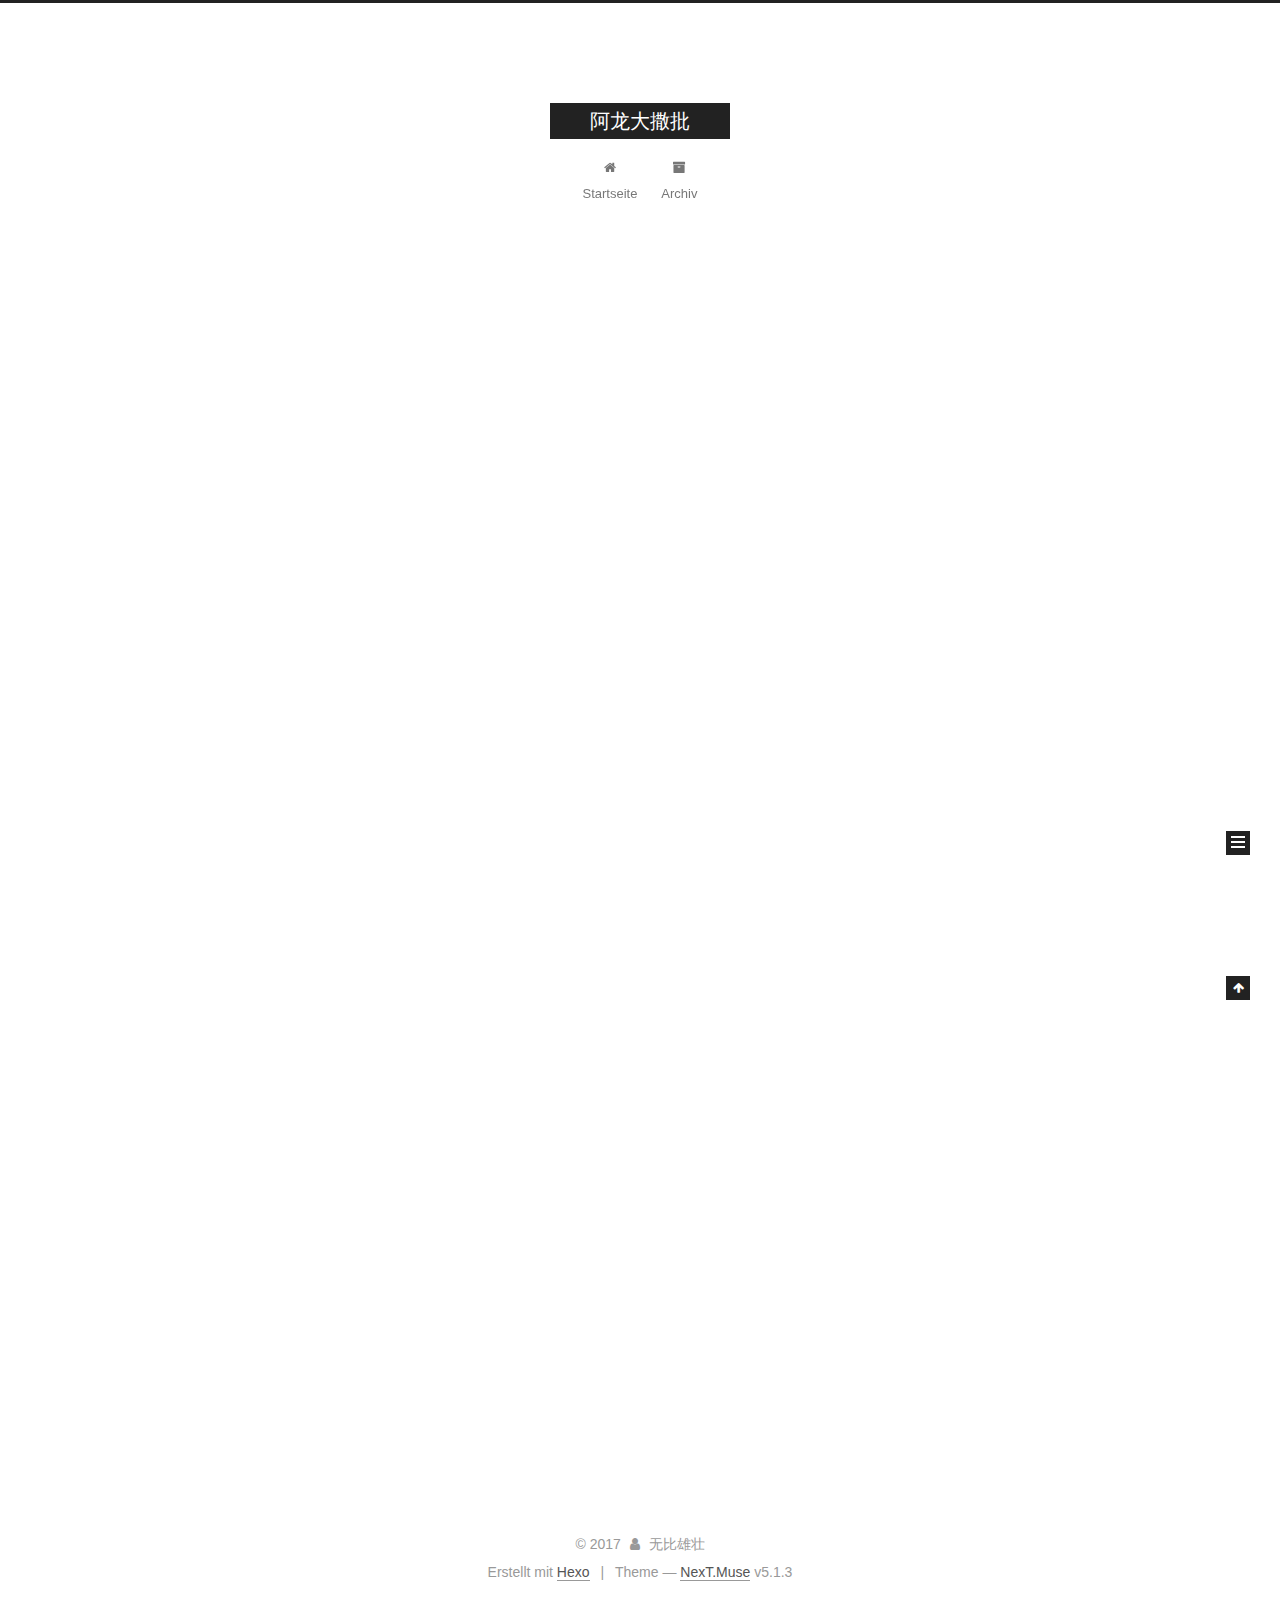
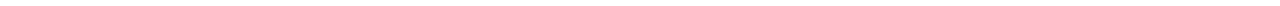
==== index.html @ 4d094cfc "Site updated: 2017-12-27 00:47:44" ====
<!DOCTYPE html>



  


<html class="theme-next muse use-motion" lang="">
<head>
  <meta charset="UTF-8"/>
<meta http-equiv="X-UA-Compatible" content="IE=edge" />
<meta name="viewport" content="width=device-width, initial-scale=1, maximum-scale=1"/>
<meta name="theme-color" content="#222">









<meta http-equiv="Cache-Control" content="no-transform" />
<meta http-equiv="Cache-Control" content="no-siteapp" />
















  
  
  <link href="/lib/fancybox/source/jquery.fancybox.css?v=2.1.5" rel="stylesheet" type="text/css" />







<link href="/lib/font-awesome/css/font-awesome.min.css?v=4.6.2" rel="stylesheet" type="text/css" />

<link href="/css/main.css?v=5.1.3" rel="stylesheet" type="text/css" />


  <link rel="apple-touch-icon" sizes="180x180" href="/images/apple-touch-icon-next.png?v=5.1.3">


  <link rel="icon" type="image/png" sizes="32x32" href="/images/favicon-32x32-next.png?v=5.1.3">


  <link rel="icon" type="image/png" sizes="16x16" href="/images/favicon-16x16-next.png?v=5.1.3">


  <link rel="mask-icon" href="/images/logo.svg?v=5.1.3" color="#222">





  <meta name="keywords" content="Hexo, NexT" />










<meta property="og:type" content="website">
<meta property="og:title" content="阿龙大撒批">
<meta property="og:url" content="http://yoursite.com/index.html">
<meta property="og:site_name" content="阿龙大撒批">
<meta name="twitter:card" content="summary">
<meta name="twitter:title" content="阿龙大撒批">



<script type="text/javascript" id="hexo.configurations">
  var NexT = window.NexT || {};
  var CONFIG = {
    root: '/',
    scheme: 'Muse',
    version: '5.1.3',
    sidebar: {"position":"left","display":"post","offset":12,"b2t":false,"scrollpercent":false,"onmobile":false},
    fancybox: true,
    tabs: true,
    motion: {"enable":true,"async":false,"transition":{"post_block":"fadeIn","post_header":"slideDownIn","post_body":"slideDownIn","coll_header":"slideLeftIn","sidebar":"slideUpIn"}},
    duoshuo: {
      userId: '0',
      author: 'Author'
    },
    algolia: {
      applicationID: '',
      apiKey: '',
      indexName: '',
      hits: {"per_page":10},
      labels: {"input_placeholder":"Search for Posts","hits_empty":"We didn't find any results for the search: ${query}","hits_stats":"${hits} results found in ${time} ms"}
    }
  };
</script>



  <link rel="canonical" href="http://yoursite.com/"/>





  <title>阿龙大撒批</title>
  








</head>

<body itemscope itemtype="http://schema.org/WebPage" lang="">

  
  
    
  

  <div class="container sidebar-position-left 
  page-home">
    <div class="headband"></div>

    <header id="header" class="header" itemscope itemtype="http://schema.org/WPHeader">
      <div class="header-inner"><div class="site-brand-wrapper">
  <div class="site-meta ">
    

    <div class="custom-logo-site-title">
      <a href="/"  class="brand" rel="start">
        <span class="logo-line-before"><i></i></span>
        <span class="site-title">阿龙大撒批</span>
        <span class="logo-line-after"><i></i></span>
      </a>
    </div>
      
        <p class="site-subtitle"></p>
      
  </div>

  <div class="site-nav-toggle">
    <button>
      <span class="btn-bar"></span>
      <span class="btn-bar"></span>
      <span class="btn-bar"></span>
    </button>
  </div>
</div>

<nav class="site-nav">
  

  
    <ul id="menu" class="menu">
      
        
        <li class="menu-item menu-item-home">
          <a href="/" rel="section">
            
              <i class="menu-item-icon fa fa-fw fa-home"></i> <br />
            
            Startseite
          </a>
        </li>
      
        
        <li class="menu-item menu-item-archives">
          <a href="/archives/" rel="section">
            
              <i class="menu-item-icon fa fa-fw fa-archive"></i> <br />
            
            Archiv
          </a>
        </li>
      

      
    </ul>
  

  
</nav>



 </div>
    </header>

    <main id="main" class="main">
      <div class="main-inner">
        <div class="content-wrap">
          <div id="content" class="content">
            
  <section id="posts" class="posts-expand">
    
      

  

  
  
  

  <article class="post post-type-normal" itemscope itemtype="http://schema.org/Article">
  
  
  
  <div class="post-block">
    <link itemprop="mainEntityOfPage" href="http://yoursite.com/2017/12/26/hello-my-site/">

    <span hidden itemprop="author" itemscope itemtype="http://schema.org/Person">
      <meta itemprop="name" content="无比雄壮">
      <meta itemprop="description" content="">
      <meta itemprop="image" content="/images/avatar.gif">
    </span>

    <span hidden itemprop="publisher" itemscope itemtype="http://schema.org/Organization">
      <meta itemprop="name" content="阿龙大撒批">
    </span>

    
      <header class="post-header">

        
        
          <h1 class="post-title" itemprop="name headline">
                
                <a class="post-title-link" href="/2017/12/26/hello-my-site/" itemprop="url">hello_my_site</a></h1>
        

        <div class="post-meta">
          <span class="post-time">
            
              <span class="post-meta-item-icon">
                <i class="fa fa-calendar-o"></i>
              </span>
              
                <span class="post-meta-item-text">Veröffentlicht am</span>
              
              <time title="Post created" itemprop="dateCreated datePublished" datetime="2017-12-26T23:47:38+08:00">
                2017-12-26
              </time>
            

            

            
          </span>

          

          
            
          

          
          

          

          

          

        </div>
      </header>
    

    
    
    
    <div class="post-body" itemprop="articleBody">

      
      

      
        
          
            
          
        
      
    </div>
    
    
    

    

    

    

    <footer class="post-footer">
      

      

      

      
      
        <div class="post-eof"></div>
      
    </footer>
  </div>
  
  
  
  </article>


    
      

  

  
  
  

  <article class="post post-type-normal" itemscope itemtype="http://schema.org/Article">
  
  
  
  <div class="post-block">
    <link itemprop="mainEntityOfPage" href="http://yoursite.com/2017/12/26/hello-world/">

    <span hidden itemprop="author" itemscope itemtype="http://schema.org/Person">
      <meta itemprop="name" content="无比雄壮">
      <meta itemprop="description" content="">
      <meta itemprop="image" content="/images/avatar.gif">
    </span>

    <span hidden itemprop="publisher" itemscope itemtype="http://schema.org/Organization">
      <meta itemprop="name" content="阿龙大撒批">
    </span>

    
      <header class="post-header">

        
        
          <h1 class="post-title" itemprop="name headline">
                
                <a class="post-title-link" href="/2017/12/26/hello-world/" itemprop="url">Hello World</a></h1>
        

        <div class="post-meta">
          <span class="post-time">
            
              <span class="post-meta-item-icon">
                <i class="fa fa-calendar-o"></i>
              </span>
              
                <span class="post-meta-item-text">Veröffentlicht am</span>
              
              <time title="Post created" itemprop="dateCreated datePublished" datetime="2017-12-26T23:42:00+08:00">
                2017-12-26
              </time>
            

            

            
          </span>

          

          
            
          

          
          

          

          

          

        </div>
      </header>
    

    
    
    
    <div class="post-body" itemprop="articleBody">

      
      

      
        
          
            <p>Welcome to <a href="https://hexo.io/" target="_blank" rel="noopener">Hexo</a>! This is your very first post. Check <a href="https://hexo.io/docs/" target="_blank" rel="noopener">documentation</a> for more info. If you get any problems when using Hexo, you can find the answer in <a href="https://hexo.io/docs/troubleshooting.html" target="_blank" rel="noopener">troubleshooting</a> or you can ask me on <a href="https://github.com/hexojs/hexo/issues" target="_blank" rel="noopener">GitHub</a>.</p>
<h2 id="Quick-Start"><a href="#Quick-Start" class="headerlink" title="Quick Start"></a>Quick Start</h2><h3 id="Create-a-new-post"><a href="#Create-a-new-post" class="headerlink" title="Create a new post"></a>Create a new post</h3><figure class="highlight bash"><table><tr><td class="gutter"><pre><span class="line">1</span><br></pre></td><td class="code"><pre><span class="line">$ hexo new <span class="string">"My New Post"</span></span><br></pre></td></tr></table></figure>
<p>More info: <a href="https://hexo.io/docs/writing.html" target="_blank" rel="noopener">Writing</a></p>
<h3 id="Run-server"><a href="#Run-server" class="headerlink" title="Run server"></a>Run server</h3><figure class="highlight bash"><table><tr><td class="gutter"><pre><span class="line">1</span><br></pre></td><td class="code"><pre><span class="line">$ hexo server</span><br></pre></td></tr></table></figure>
<p>More info: <a href="https://hexo.io/docs/server.html" target="_blank" rel="noopener">Server</a></p>
<h3 id="Generate-static-files"><a href="#Generate-static-files" class="headerlink" title="Generate static files"></a>Generate static files</h3><figure class="highlight bash"><table><tr><td class="gutter"><pre><span class="line">1</span><br></pre></td><td class="code"><pre><span class="line">$ hexo generate</span><br></pre></td></tr></table></figure>
<p>More info: <a href="https://hexo.io/docs/generating.html" target="_blank" rel="noopener">Generating</a></p>
<h3 id="Deploy-to-remote-sites"><a href="#Deploy-to-remote-sites" class="headerlink" title="Deploy to remote sites"></a>Deploy to remote sites</h3><figure class="highlight bash"><table><tr><td class="gutter"><pre><span class="line">1</span><br></pre></td><td class="code"><pre><span class="line">$ hexo deploy</span><br></pre></td></tr></table></figure>
<p>More info: <a href="https://hexo.io/docs/deployment.html" target="_blank" rel="noopener">Deployment</a></p>

          
        
      
    </div>
    
    
    

    

    

    

    <footer class="post-footer">
      

      

      

      
      
        <div class="post-eof"></div>
      
    </footer>
  </div>
  
  
  
  </article>


    
  </section>

  


          </div>
          


          

        </div>
        
          
  
  <div class="sidebar-toggle">
    <div class="sidebar-toggle-line-wrap">
      <span class="sidebar-toggle-line sidebar-toggle-line-first"></span>
      <span class="sidebar-toggle-line sidebar-toggle-line-middle"></span>
      <span class="sidebar-toggle-line sidebar-toggle-line-last"></span>
    </div>
  </div>

  <aside id="sidebar" class="sidebar">
    
    <div class="sidebar-inner">

      

      

      <section class="site-overview-wrap sidebar-panel sidebar-panel-active">
        <div class="site-overview">
          <div class="site-author motion-element" itemprop="author" itemscope itemtype="http://schema.org/Person">
            
              <p class="site-author-name" itemprop="name">无比雄壮</p>
              <p class="site-description motion-element" itemprop="description"></p>
          </div>

          <nav class="site-state motion-element">

            
              <div class="site-state-item site-state-posts">
              
                <a href="/archives/">
              
                  <span class="site-state-item-count">2</span>
                  <span class="site-state-item-name">Artikel</span>
                </a>
              </div>
            

            

            

          </nav>

          

          <div class="links-of-author motion-element">
            
          </div>

          
          

          
          

          

        </div>
      </section>

      

      

    </div>
  </aside>


        
      </div>
    </main>

    <footer id="footer" class="footer">
      <div class="footer-inner">
        <div class="copyright">&copy; <span itemprop="copyrightYear">2017</span>
  <span class="with-love">
    <i class="fa fa-user"></i>
  </span>
  <span class="author" itemprop="copyrightHolder">无比雄壮</span>

  
</div>


  <div class="powered-by">Erstellt mit  <a class="theme-link" target="_blank" href="https://hexo.io">Hexo</a></div>



  <span class="post-meta-divider">|</span>



  <div class="theme-info">Theme &mdash; <a class="theme-link" target="_blank" href="https://github.com/iissnan/hexo-theme-next">NexT.Muse</a> v5.1.3</div>




        







        
      </div>
    </footer>

    
      <div class="back-to-top">
        <i class="fa fa-arrow-up"></i>
        
      </div>
    

    

  </div>

  

<script type="text/javascript">
  if (Object.prototype.toString.call(window.Promise) !== '[object Function]') {
    window.Promise = null;
  }
</script>









  












  
  
    <script type="text/javascript" src="/lib/jquery/index.js?v=2.1.3"></script>
  

  
  
    <script type="text/javascript" src="/lib/fastclick/lib/fastclick.min.js?v=1.0.6"></script>
  

  
  
    <script type="text/javascript" src="/lib/jquery_lazyload/jquery.lazyload.js?v=1.9.7"></script>
  

  
  
    <script type="text/javascript" src="/lib/velocity/velocity.min.js?v=1.2.1"></script>
  

  
  
    <script type="text/javascript" src="/lib/velocity/velocity.ui.min.js?v=1.2.1"></script>
  

  
  
    <script type="text/javascript" src="/lib/fancybox/source/jquery.fancybox.pack.js?v=2.1.5"></script>
  


  


  <script type="text/javascript" src="/js/src/utils.js?v=5.1.3"></script>

  <script type="text/javascript" src="/js/src/motion.js?v=5.1.3"></script>



  
  

  

  


  <script type="text/javascript" src="/js/src/bootstrap.js?v=5.1.3"></script>



  


  




	





  





  












  





  

  

  

  
  

  

  

  

</body>
</html>
---- css/main.css ----
/* normalize.css v3.0.2 | MIT License | git.io/normalize */
html {
  font-family: sans-serif; /* 1 */
  -ms-text-size-adjust: 100%; /* 2 */
  -webkit-text-size-adjust: 100%; /* 2 */
}
body {
  margin: 0;
}
article,
aside,
details,
figcaption,
figure,
footer,
header,
hgroup,
main,
menu,
nav,
section,
summary {
  display: block;
}
audio,
canvas,
progress,
video {
  display: inline-block; /* 1 */
  vertical-align: baseline; /* 2 */
}
audio:not([controls]) {
  display: none;
  height: 0;
}
[hidden],
template {
  display: none;
}
a {
  background-color: transparent;
}
a:active,
a:hover {
  outline: 0;
}
abbr[title] {
  border-bottom: 1px dotted;
}
b,
strong {
  font-weight: bold;
}
dfn {
  font-style: italic;
}
h1 {
  font-size: 2em;
  margin: 0.67em 0;
}
mark {
  background: #ff0;
  color: #000;
}
small {
  font-size: 80%;
}
sub,
sup {
  font-size: 75%;
  line-height: 0;
  position: relative;
  vertical-align: baseline;
}
sup {
  top: -0.5em;
}
sub {
  bottom: -0.25em;
}
img {
  border: 0;
}
svg:not(:root) {
  overflow: hidden;
}
figure {
  margin: 1em 40px;
}
hr {
  -moz-box-sizing: content-box;
  box-sizing: content-box;
  height: 0;
}
pre {
  overflow: auto;
}
code,
kbd,
pre,
samp {
  font-family: monospace, monospace;
  font-size: 1em;
}
button,
input,
optgroup,
select,
textarea {
  color: inherit; /* 1 */
  font: inherit; /* 2 */
  margin: 0; /* 3 */
}
button {
  overflow: visible;
}
button,
select {
  text-transform: none;
}
button,
html input[type="button"],
input[type="reset"],
input[type="submit"] {
  -webkit-appearance: button; /* 2 */
  cursor: pointer; /* 3 */
}
button[disabled],
html input[disabled] {
  cursor: default;
}
button::-moz-focus-inner,
input::-moz-focus-inner {
  border: 0;
  padding: 0;
}
input {
  line-height: normal;
}
input[type="checkbox"],
input[type="radio"] {
  box-sizing: border-box; /* 1 */
  padding: 0; /* 2 */
}
input[type="number"]::-webkit-inner-spin-button,
input[type="number"]::-webkit-outer-spin-button {
  height: auto;
}
input[type="search"] {
  -webkit-appearance: textfield; /* 1 */
  -moz-box-sizing: content-box;
  -webkit-box-sizing: content-box; /* 2 */
  box-sizing: content-box;
}
input[type="search"]::-webkit-search-cancel-button,
input[type="search"]::-webkit-search-decoration {
  -webkit-appearance: none;
}
fieldset {
  border: 1px solid #c0c0c0;
  margin: 0 2px;
  padding: 0.35em 0.625em 0.75em;
}
legend {
  border: 0; /* 1 */
  padding: 0; /* 2 */
}
textarea {
  overflow: auto;
}
optgroup {
  font-weight: bold;
}
table {
  border-collapse: collapse;
  border-spacing: 0;
}
td,
th {
  padding: 0;
}
::selection {
  background: #262a30;
  color: #fff;
}
body {
  position: relative;
  font-family: 'Lato', "PingFang SC", "Microsoft YaHei", sans-serif;
  font-size: 14px;
  line-height: 2;
  color: #555;
  background: #fff;
}
@media (max-width: 767px) {
  body {
    padding-right: 0 !important;
  }
}
@media (min-width: 768px) and (max-width: 991px) {
  body {
    padding-right: 0 !important;
  }
}
@media (min-width: 1600px) {
  body {
    font-size: 16px;
  }
}
h1,
h2,
h3,
h4,
h5,
h6 {
  margin: 0;
  padding: 0;
  font-weight: bold;
  line-height: 1.5;
  font-family: 'Lato', "PingFang SC", "Microsoft YaHei", sans-serif;
}
h2,
h3,
h4,
h5,
h6 {
  margin: 20px 0 15px;
}
h1 {
  font-size: 22px;
}
@media (max-width: 767px) {
  h1 {
    font-size: 18px;
  }
}
h2 {
  font-size: 20px;
}
@media (max-width: 767px) {
  h2 {
    font-size: 16px;
  }
}
h3 {
  font-size: 18px;
}
@media (max-width: 767px) {
  h3 {
    font-size: 14px;
  }
}
h4 {
  font-size: 16px;
}
@media (max-width: 767px) {
  h4 {
    font-size: 12px;
  }
}
h5 {
  font-size: 14px;
}
@media (max-width: 767px) {
  h5 {
    font-size: 10px;
  }
}
h6 {
  font-size: 12px;
}
@media (max-width: 767px) {
  h6 {
    font-size: 8px;
  }
}
p {
  margin: 0 0 20px 0;
}
a {
  color: #555;
  text-decoration: none;
  outline: none;
  border-bottom: 1px solid #999;
  word-wrap: break-word;
}
a:hover {
  color: #222;
  border-bottom-color: #222;
}
blockquote {
  margin: 0;
  padding: 0;
}
img {
  display: block;
  margin: auto;
  max-width: 100%;
  height: auto;
}
hr {
  margin: 40px 0;
  height: 3px;
  border: none;
  background-color: #ddd;
  background-image: repeating-linear-gradient(-45deg, #fff, #fff 4px, transparent 4px, transparent 8px);
}
blockquote {
  padding: 0 15px;
  color: #666;
  border-left: 4px solid #ddd;
}
blockquote cite::before {
  content: "-";
  padding: 0 5px;
}
dt {
  font-weight: 700;
}
dd {
  margin: 0;
  padding: 0;
}
kbd {
  border: 1px solid #ccc;
  border-radius: 0.2em;
  box-shadow: 0.1em 0.1em 0.2em rgba(0,0,0,0.1);
  background-color: #f9f9f9;
  font-family: inherit;
  background-image: -webkit-linear-gradient(top, #eee, #fff, #eee);
  padding: 0.1em 0.3em;
  white-space: nowrap;
}
.text-left {
  text-align: left;
}
.text-center {
  text-align: center;
}
.text-right {
  text-align: right;
}
.text-justify {
  text-align: justify;
}
.text-nowrap {
  white-space: nowrap;
}
.text-lowercase {
  text-transform: lowercase;
}
.text-uppercase {
  text-transform: uppercase;
}
.text-capitalize {
  text-transform: capitalize;
}
.center-block {
  display: block;
  margin-left: auto;
  margin-right: auto;
}
.clearfix:before,
.clearfix:after {
  content: " ";
  display: table;
}
.clearfix:after {
  clear: both;
}
.pullquote {
  width: 45%;
}
.pullquote.left {
  float: left;
  margin-left: 5px;
  margin-right: 10px;
}
.pullquote.right {
  float: right;
  margin-left: 10px;
  margin-right: 5px;
}
.affix.affix.affix {
  position: fixed;
}
.translation {
  margin-top: -20px;
  font-size: 14px;
  color: #999;
}
.scrollbar-measure {
  width: 100px;
  height: 100px;
  overflow: scroll;
  position: absolute;
  top: -9999px;
}
.use-motion .motion-element {
  opacity: 0;
}
table {
  margin: 20px 0;
  width: 100%;
  border-collapse: collapse;
  border-spacing: 0;
  border: 1px solid #ddd;
  font-size: 14px;
  table-layout: fixed;
  word-wrap: break-all;
}
table>tbody>tr:nth-of-type(odd) {
  background-color: #f9f9f9;
}
table>tbody>tr:hover {
  background-color: #f5f5f5;
}
caption,
th,
td {
  padding: 8px;
  text-align: left;
  vertical-align: middle;
  font-weight: normal;
}
th,
td {
  border-bottom: 3px solid #ddd;
  border-right: 1px solid #eee;
}
th {
  padding-bottom: 10px;
  font-weight: 700;
}
td {
  border-bottom-width: 1px;
}
html,
body {
  height: 100%;
}
.container {
  position: relative;
  min-height: 100%;
}
.header-inner {
  margin: 0 auto;
  padding: 100px 0 70px;
  width: 700px;
}
@media (min-width: 1600px) {
  .container .header-inner {
    width: 900px;
  }
}
.main {
  padding-bottom: 150px;
}
.main-inner {
  margin: 0 auto;
  width: 700px;
}
@media (min-width: 1600px) {
  .container .main-inner {
    width: 900px;
  }
}
.footer {
  position: absolute;
  left: 0;
  bottom: 0;
  width: 100%;
  min-height: 50px;
}
.footer-inner {
  box-sizing: border-box;
  margin: 20px auto;
  width: 700px;
}
@media (min-width: 1600px) {
  .container .footer-inner {
    width: 900px;
  }
}
pre,
.highlight {
  overflow: auto;
  margin: 20px 0;
  padding: 0;
  font-size: 13px;
  color: #4d4d4c;
  background: #f7f7f7;
  line-height: 1.6;
}
pre,
code {
  font-family: consolas, Menlo, "PingFang SC", "Microsoft YaHei", monospace;
}
code {
  padding: 2px 4px;
  word-wrap: break-word;
  color: #555;
  background: #eee;
  border-radius: 3px;
  font-size: 13px;
}
pre {
  padding: 10px;
}
pre code {
  padding: 0;
  color: #4d4d4c;
  background: none;
  text-shadow: none;
}
.highlight {
  border-radius: 1px;
}
.highlight pre {
  border: none;
  margin: 0;
  padding: 10px 0;
}
.highlight table {
  margin: 0;
  width: auto;
  border: none;
}
.highlight td {
  border: none;
  padding: 0;
}
.highlight figcaption {
  font-size: 1em;
  color: #4d4d4c;
  line-height: 1em;
  margin-bottom: 1em;
}
.highlight figcaption:before,
.highlight figcaption:after {
  content: " ";
  display: table;
}
.highlight figcaption:after {
  clear: both;
}
.highlight figcaption a {
  float: right;
  color: #4d4d4c;
}
.highlight figcaption a:hover {
  border-bottom-color: #4d4d4c;
}
.highlight .gutter pre {
  padding-left: 10px;
  padding-right: 10px;
  color: #869194;
  text-align: right;
  background-color: #eff2f3;
}
.highlight .code pre {
  width: 100%;
  padding-left: 10px;
  padding-right: 10px;
  background-color: #f7f7f7;
}
.highlight .line {
  height: 20px;
}
.gutter {
  -webkit-user-select: none;
  -moz-user-select: none;
  -ms-user-select: none;
  user-select: none;
}
.gist table {
  width: auto;
}
.gist table td {
  border: none;
}
pre .deletion {
  background: #fdd;
}
pre .addition {
  background: #dfd;
}
pre .meta {
  color: #8959a8;
}
pre .comment {
  color: #8e908c;
}
pre .variable,
pre .attribute,
pre .tag,
pre .regexp,
pre .ruby .constant,
pre .xml .tag .title,
pre .xml .pi,
pre .xml .doctype,
pre .html .doctype,
pre .css .id,
pre .css .class,
pre .css .pseudo {
  color: #c82829;
}
pre .number,
pre .preprocessor,
pre .built_in,
pre .literal,
pre .params,
pre .constant,
pre .command {
  color: #f5871f;
}
pre .ruby .class .title,
pre .css .rules .attribute,
pre .string,
pre .value,
pre .inheritance,
pre .header,
pre .ruby .symbol,
pre .xml .cdata,
pre .special,
pre .number,
pre .formula {
  color: #718c00;
}
pre .title,
pre .css .hexcolor {
  color: #3e999f;
}
pre .function,
pre .python .decorator,
pre .python .title,
pre .ruby .function .title,
pre .ruby .title .keyword,
pre .perl .sub,
pre .javascript .title,
pre .coffeescript .title {
  color: #4271ae;
}
pre .keyword,
pre .javascript .function {
  color: #8959a8;
}
.full-image.full-image.full-image {
  border: none;
  max-width: 100%;
  width: auto;
  margin: 20px auto;
}
@media (min-width: 992px) {
  .full-image.full-image.full-image {
    max-width: none;
    width: 110%;
    margin: 25px -5%;
  }
}
.blockquote-center,
.page-home .post-type-quote blockquote,
.page-post-detail .post-type-quote blockquote {
  position: relative;
  margin: 40px 0;
  padding: 0;
  border-left: none;
  text-align: center;
}
.blockquote-center::before,
.page-home .post-type-quote blockquote::before,
.page-post-detail .post-type-quote blockquote::before,
.blockquote-center::after,
.page-home .post-type-quote blockquote::after,
.page-post-detail .post-type-quote blockquote::after {
  position: absolute;
  content: ' ';
  display: block;
  width: 100%;
  height: 24px;
  opacity: 0.2;
  background-repeat: no-repeat;
  background-position: 0 -6px;
  background-size: 22px 22px;
}
.blockquote-center::before,
.page-home .post-type-quote blockquote::before,
.page-post-detail .post-type-quote blockquote::before {
  top: -20px;
  background-image: url("../images/quote-l.svg");
  border-top: 1px solid #ccc;
}
.blockquote-center::after,
.page-home .post-type-quote blockquote::after,
.page-post-detail .post-type-quote blockquote::after {
  bottom: -20px;
  background-image: url("../images/quote-r.svg");
  border-bottom: 1px solid #ccc;
  background-position: 100% 8px;
}
.blockquote-center p,
.page-home .post-type-quote blockquote p,
.page-post-detail .post-type-quote blockquote p,
.blockquote-center div,
.page-home .post-type-quote blockquote div,
.page-post-detail .post-type-quote blockquote div {
  text-align: center;
}
.post .post-body .group-picture img {
  box-sizing: border-box;
  padding: 0 3px;
  border: none;
}
.post .group-picture-row {
  overflow: hidden;
  margin-top: 6px;
}
.post .group-picture-row:first-child {
  margin-top: 0;
}
.post .group-picture-column {
  float: left;
}
.page-post-detail .post-body .group-picture-column {
  float: none;
  margin-top: 10px;
  width: auto !important;
}
.page-post-detail .post-body .group-picture-column img {
  margin: 0 auto;
}
.page-archive .group-picture-container {
  overflow: hidden;
}
.page-archive .group-picture-row {
  float: left;
}
.page-archive .group-picture-row:first-child {
  margin-top: 6px;
}
.page-archive .group-picture-column {
  max-width: 150px;
  max-height: 150px;
}
.post-body .note {
  position: relative;
  padding: 15px;
  margin-bottom: 20px;
  border: 1px solid #eee;
  border-left-width: 5px;
  border-radius: 3px;
}
.post-body .note h2,
.post-body .note h3,
.post-body .note h4,
.post-body .note h5,
.post-body .note h6 {
  margin-top: 0;
  margin-bottom: 0;
  border-bottom: initial;
  padding-top: 0 !important;
}
.post-body .note p:first-child,
.post-body .note ul:first-child,
.post-body .note ol:first-child,
.post-body .note table:first-child,
.post-body .note pre:first-child,
.post-body .note blockquote:first-child {
  margin-top: 0;
}
.post-body .note p:last-child,
.post-body .note ul:last-child,
.post-body .note ol:last-child,
.post-body .note table:last-child,
.post-body .note pre:last-child,
.post-body .note blockquote:last-child {
  margin-bottom: 0;
}
.post-body .note.default {
  border-left-color: #777;
}
.post-body .note.default h2,
.post-body .note.default h3,
.post-body .note.default h4,
.post-body .note.default h5,
.post-body .note.default h6 {
  color: #777;
}
.post-body .note.primary {
  border-left-color: #6f42c1;
}
.post-body .note.primary h2,
.post-body .note.primary h3,
.post-body .note.primary h4,
.post-body .note.primary h5,
.post-body .note.primary h6 {
  color: #6f42c1;
}
.post-body .note.info {
  border-left-color: #428bca;
}
.post-body .note.info h2,
.post-body .note.info h3,
.post-body .note.info h4,
.post-body .note.info h5,
.post-body .note.info h6 {
  color: #428bca;
}
.post-body .note.success {
  border-left-color: #5cb85c;
}
.post-body .note.success h2,
.post-body .note.success h3,
.post-body .note.success h4,
.post-body .note.success h5,
.post-body .note.success h6 {
  color: #5cb85c;
}
.post-body .note.warning {
  border-left-color: #f0ad4e;
}
.post-body .note.warning h2,
.post-body .note.warning h3,
.post-body .note.warning h4,
.post-body .note.warning h5,
.post-body .note.warning h6 {
  color: #f0ad4e;
}
.post-body .note.danger {
  border-left-color: #d9534f;
}
.post-body .note.danger h2,
.post-body .note.danger h3,
.post-body .note.danger h4,
.post-body .note.danger h5,
.post-body .note.danger h6 {
  color: #d9534f;
}
.post-body .label {
  display: inline;
  padding: 0 2px;
  white-space: nowrap;
}
.post-body .label.default {
  background-color: #f0f0f0;
}
.post-body .label.primary {
  background-color: #efe6f7;
}
.post-body .label.info {
  background-color: #e5f2f8;
}
.post-body .label.success {
  background-color: #e7f4e9;
}
.post-body .label.warning {
  background-color: #fcf6e1;
}
.post-body .label.danger {
  background-color: #fae8eb;
}
.post-body .tabs {
  position: relative;
  display: block;
  margin-bottom: 20px;
  padding-top: 10px;
}
.post-body .tabs ul.nav-tabs {
  margin: 0;
  padding: 0;
  display: flex;
  margin-bottom: -1px;
}
@media (max-width: 413px) {
  .post-body .tabs ul.nav-tabs {
    display: block;
    margin-bottom: 5px;
  }
}
.post-body .tabs ul.nav-tabs li.tab {
  list-style-type: none !important;
  margin: 0 0.25em 0 0;
  border-top: 3px solid transparent;
  border-left: 1px solid transparent;
  border-right: 1px solid transparent;
}
@media (max-width: 413px) {
  .post-body .tabs ul.nav-tabs li.tab {
    margin: initial;
    border-top: 1px solid transparent;
    border-left: 3px solid transparent;
    border-right: 1px solid transparent;
    border-bottom: 1px solid transparent;
  }
}
.post-body .tabs ul.nav-tabs li.tab a {
  outline: 0;
  border-bottom: initial;
  display: block;
  line-height: 1.8em;
  padding: 0.25em 0.75em;
  transition-duration: 0.2s;
  transition-timing-function: ease-out;
  transition-delay: 0s;
}
.post-body .tabs ul.nav-tabs li.tab a i {
  width: 1.285714285714286em;
}
.post-body .tabs ul.nav-tabs li.tab.active {
  border-top: 3px solid #fc6423;
  border-left: 1px solid #ddd;
  border-right: 1px solid #ddd;
  background-color: #fff;
}
@media (max-width: 413px) {
  .post-body .tabs ul.nav-tabs li.tab.active {
    border-top: 1px solid #ddd;
    border-left: 3px solid #fc6423;
    border-right: 1px solid #ddd;
    border-bottom: 1px solid #ddd;
  }
}
.post-body .tabs ul.nav-tabs li.tab.active a {
  cursor: default;
  color: #555;
}
.post-body .tabs .tab-content {
  background-color: #fff;
}
.post-body .tabs .tab-content .tab-pane {
  border: 1px solid #ddd;
  padding: 20px 20px 0 20px;
}
.post-body .tabs .tab-content .tab-pane:not(.active) {
  display: none !important;
}
.post-body .tabs .tab-content .tab-pane.active {
  display: block !important;
}
.btn {
  display: inline-block;
  padding: 0 20px;
  font-size: 14px;
  color: #fff;
  background: #222;
  border: 2px solid #222;
  text-decoration: none;
  border-radius: 0;
  transition-property: background-color;
  transition-duration: 0.2s;
  transition-timing-function: ease-in-out;
  transition-delay: 0s;
  line-height: 2;
}
.btn:hover {
  border-color: #222;
  color: #222;
  background: #fff;
}
.btn +.btn {
  margin: 0 0 8px 8px;
}
.btn .fa-fw {
  width: 1.285714285714286em;
  text-align: left;
}
.btn-bar {
  display: block;
  width: 22px;
  height: 2px;
  background: #555;
  border-radius: 1px;
}
.btn-bar+.btn-bar {
  margin-top: 4px;
}
.pagination {
  margin: 120px 0 40px;
  text-align: center;
  border-top: 1px solid #eee;
}
.page-number-basic,
.pagination .prev,
.pagination .next,
.pagination .page-number,
.pagination .space {
  display: inline-block;
  position: relative;
  top: -1px;
  margin: 0 10px;
  padding: 0 11px;
}
@media (max-width: 767px) {
  .page-number-basic,
  .pagination .prev,
  .pagination .next,
  .pagination .page-number,
  .pagination .space {
    margin: 0 5px;
  }
}
.pagination .prev,
.pagination .next,
.pagination .page-number {
  border-bottom: 0;
  border-top: 1px solid #eee;
  transition-property: border-color;
  transition-duration: 0.2s;
  transition-timing-function: ease-in-out;
  transition-delay: 0s;
}
.pagination .prev:hover,
.pagination .next:hover,
.pagination .page-number:hover {
  border-top-color: #222;
}
.pagination .space {
  padding: 0;
  margin: 0;
}
.pagination .prev {
  margin-left: 0;
}
.pagination .next {
  margin-right: 0;
}
.pagination .page-number.current {
  color: #fff;
  background: #ccc;
  border-top-color: #ccc;
}
@media (max-width: 767px) {
  .pagination {
    border-top: none;
  }
  .pagination .prev,
  .pagination .next,
  .pagination .page-number {
    margin-bottom: 10px;
    border-top: 0;
    border-bottom: 1px solid #eee;
    padding: 0 10px;
  }
  .pagination .prev:hover,
  .pagination .next:hover,
  .pagination .page-number:hover {
    border-bottom-color: #222;
  }
}
.comments {
  margin: 60px 20px 0;
}
.tag-cloud {
  text-align: center;
}
.tag-cloud a {
  display: inline-block;
  margin: 10px;
}
.back-to-top {
  box-sizing: border-box;
  position: fixed;
  bottom: -100px;
  right: 30px;
  z-index: 1050;
  padding: 0 6px;
  width: 24px;
  background: #222;
  font-size: 12px;
  opacity: 1;
  color: #fff;
  cursor: pointer;
  text-align: center;
  -webkit-transform: translateZ(0);
  transition-property: bottom;
  transition-duration: 0.2s;
  transition-timing-function: ease-in-out;
  transition-delay: 0s;
}
@media (min-width: 768px) and (max-width: 991px) {
  .back-to-top {
    display: none !important;
  }
}
@media (max-width: 767px) {
  .back-to-top {
    display: none !important;
  }
}
.back-to-top.back-to-top-on {
  bottom: 19px;
}
.header {
  background: transparent;
}
.header-inner {
  position: relative;
}
.headband {
  height: 3px;
  background: #222;
}
.site-meta {
  margin: 0;
  text-align: center;
}
@media (max-width: 767px) {
  .site-meta {
    text-align: center;
  }
}
.brand {
  position: relative;
  display: inline-block;
  padding: 0 40px;
  color: #fff;
  background: #222;
  border-bottom: none;
}
.brand:hover {
  color: #fff;
}
.logo {
  display: inline-block;
  margin-right: 5px;
  line-height: 36px;
  vertical-align: top;
}
.site-title {
  display: inline-block;
  vertical-align: top;
  line-height: 36px;
  font-size: 20px;
  font-weight: normal;
  font-family: 'Lato', "PingFang SC", "Microsoft YaHei", sans-serif;
}
.site-subtitle {
  margin-top: 10px;
  font-size: 13px;
  color: #999;
}
.use-motion .brand {
  opacity: 0;
}
.use-motion .logo,
.use-motion .site-title,
.use-motion .site-subtitle {
  opacity: 0;
  position: relative;
  top: -10px;
}
.site-nav-toggle {
  display: none;
  position: absolute;
  top: 10px;
  left: 10px;
}
@media (max-width: 767px) {
  .site-nav-toggle {
    display: block;
  }
}
.site-nav-toggle button {
  margin-top: 2px;
  padding: 9px 10px;
  background: transparent;
  border: none;
}
@media (max-width: 767px) {
  .site-nav {
    display: none;
    margin: 0 -10px;
    padding: 0 10px;
    clear: both;
    border-top: 1px solid #ddd;
  }
}
@media (min-width: 768px) and (max-width: 991px) {
  .site-nav {
    display: block !important;
  }
}
@media (min-width: 992px) {
  .site-nav {
    display: block !important;
  }
}
.menu {
  margin-top: 20px;
  padding-left: 0;
  text-align: center;
}
.menu .menu-item {
  display: inline-block;
  margin: 0 10px;
  list-style: none;
}
@media screen and (max-width: 767px) {
  .menu .menu-item {
    margin-top: 10px;
  }
}
.menu .menu-item a {
  display: block;
  font-size: 13px;
  line-height: inherit;
  border-bottom: 1px solid transparent;
  transition-property: border-color;
  transition-duration: 0.2s;
  transition-timing-function: ease-in-out;
  transition-delay: 0s;
}
.menu .menu-item a:hover {
  border-bottom-color: #222;
}
.menu .menu-item .fa {
  margin-right: 5px;
}
.use-motion .menu-item {
  opacity: 0;
}
.post-body {
  font-family: 'Lato', "PingFang SC", "Microsoft YaHei", sans-serif;
}
@media (max-width: 767px) {
  .post-body {
    word-break: break-word;
  }
}
.post-body .fancybox img {
  display: block !important;
  margin: 0 auto;
  cursor: pointer;
  cursor: zoom-in;
  cursor: -webkit-zoom-in;
}
.post-body .image-caption,
.post-body .figure .caption {
  margin: -20px auto 15px;
  text-align: center;
  font-size: 14px;
  color: #999;
  font-weight: bold;
  line-height: 1;
}
.post-sticky-flag {
  display: inline-block;
  font-size: 16px;
  -ms-transform: rotate(30deg);
  -webkit-transform: rotate(30deg);
  -moz-transform: rotate(30deg);
  -ms-transform: rotate(30deg);
  -o-transform: rotate(30deg);
  transform: rotate(30deg);
}
.use-motion .post-block,
.use-motion .pagination,
.use-motion .comments {
  opacity: 0;
}
.use-motion .post-header {
  opacity: 0;
}
.use-motion .post-body {
  opacity: 0;
}
.use-motion .collection-title {
  opacity: 0;
}
.posts-expand {
  padding-top: 40px;
}
@media (max-width: 767px) {
  .posts-expand {
    margin: 0 20px;
  }
  .post-body pre .gutter pre {
    padding-right: 10px;
  }
  .post-body .highlight {
    margin-left: 0px;
    margin-right: 0px;
    padding: 0;
  }
  .post-body .highlight .gutter pre {
    padding-right: 10px;
  }
}
@media (min-width: 992px) {
  .posts-expand .post-body {
    text-align: justify;
  }
}
.posts-expand .post-body h2,
.posts-expand .post-body h3,
.posts-expand .post-body h4,
.posts-expand .post-body h5,
.posts-expand .post-body h6 {
  padding-top: 10px;
}
.posts-expand .post-body h2 .header-anchor,
.posts-expand .post-body h3 .header-anchor,
.posts-expand .post-body h4 .header-anchor,
.posts-expand .post-body h5 .header-anchor,
.posts-expand .post-body h6 .header-anchor {
  float: right;
  margin-left: 10px;
  color: #ccc;
  border-bottom-style: none;
  visibility: hidden;
}
.posts-expand .post-body h2 .header-anchor:hover,
.posts-expand .post-body h3 .header-anchor:hover,
.posts-expand .post-body h4 .header-anchor:hover,
.posts-expand .post-body h5 .header-anchor:hover,
.posts-expand .post-body h6 .header-anchor:hover {
  color: inherit;
}
.posts-expand .post-body h2:hover .header-anchor,
.posts-expand .post-body h3:hover .header-anchor,
.posts-expand .post-body h4:hover .header-anchor,
.posts-expand .post-body h5:hover .header-anchor,
.posts-expand .post-body h6:hover .header-anchor {
  visibility: visible;
}
.posts-expand .post-body ul li {
  list-style: circle;
}
.posts-expand .post-body img {
  box-sizing: border-box;
  margin: auto;
  padding: 3px;
  border: 1px solid #ddd;
}
.posts-expand .post-body .fancybox img {
  margin: 0 auto 25px;
}
@media (max-width: 767px) {
  .posts-collapse {
    margin: 0 20px;
  }
  .posts-collapse .post-title,
  .posts-collapse .post-meta {
    display: block;
    width: auto;
    text-align: left;
  }
}
.posts-collapse {
  position: relative;
  z-index: 1010;
  margin-left: 55px;
}
.posts-collapse::after {
  content: " ";
  position: absolute;
  top: 20px;
  left: 0;
  margin-left: -2px;
  width: 4px;
  height: 100%;
  background: #f5f5f5;
  z-index: -1;
}
@media (max-width: 767px) {
  .posts-collapse {
    margin: 0 20px;
  }
}
.posts-collapse .collection-title {
  position: relative;
  margin: 60px 0;
}
.posts-collapse .collection-title h1,
.posts-collapse .collection-title h2 {
  margin-left: 20px;
}
.posts-collapse .collection-title small {
  color: #bbb;
  margin-left: 5px;
}
.posts-collapse .collection-title::before {
  content: " ";
  position: absolute;
  left: 0;
  top: 50%;
  margin-left: -4px;
  margin-top: -4px;
  width: 8px;
  height: 8px;
  background: #bbb;
  border-radius: 50%;
}
.posts-collapse .post {
  margin: 30px 0;
}
.posts-collapse .post-header {
  position: relative;
  transition-duration: 0.2s;
  transition-timing-function: ease-in-out;
  transition-delay: 0s;
  transition-property: border;
  border-bottom: 1px dashed #ccc;
}
.posts-collapse .post-header::before {
  content: " ";
  position: absolute;
  left: 0;
  top: 12px;
  width: 6px;
  height: 6px;
  margin-left: -4px;
  background: #bbb;
  border-radius: 50%;
  border: 1px solid #fff;
  transition-duration: 0.2s;
  transition-timing-function: ease-in-out;
  transition-delay: 0s;
  transition-property: background;
}
.posts-collapse .post-header:hover {
  border-bottom-color: #666;
}
.posts-collapse .post-header:hover::before {
  background: #222;
}
.posts-collapse .post-meta {
  position: absolute;
  font-size: 12px;
  left: 20px;
  top: 5px;
}
.posts-collapse .post-comments-count {
  display: none;
}
.posts-collapse .post-title {
  margin-left: 60px;
  font-size: 16px;
  font-weight: normal;
  line-height: inherit;
}
.posts-collapse .post-title::after {
  margin-left: 3px;
  opacity: 0.6;
}
.posts-collapse .post-title a {
  color: #666;
  border-bottom: none;
}
.page-home .post-type-quote .post-header,
.page-post-detail .post-type-quote .post-header,
.page-home .post-type-quote .post-tags,
.page-post-detail .post-type-quote .post-tags {
  display: none;
}
.posts-expand .post-title {
  text-align: center;
  word-break: break-word;
  font-weight: 400;
}
.posts-expand .post-title-link {
  display: inline-block;
  position: relative;
  color: #555;
  border-bottom: none;
  line-height: 1.2;
  vertical-align: top;
}
.posts-expand .post-title-link::before {
  content: "";
  position: absolute;
  width: 100%;
  height: 2px;
  bottom: 0;
  left: 0;
  background-color: #000;
  visibility: hidden;
  -webkit-transform: scaleX(0);
  -moz-transform: scaleX(0);
  -ms-transform: scaleX(0);
  -o-transform: scaleX(0);
  transform: scaleX(0);
  transition-duration: 0.2s;
  transition-timing-function: ease-in-out;
  transition-delay: 0s;
}
.posts-expand .post-title-link:hover::before {
  visibility: visible;
  -webkit-transform: scaleX(1);
  -moz-transform: scaleX(1);
  -ms-transform: scaleX(1);
  -o-transform: scaleX(1);
  transform: scaleX(1);
}
.posts-expand .post-title-link .fa {
  font-size: 16px;
}
.posts-expand .post-meta {
  margin: 3px 0 60px 0;
  color: #999;
  font-family: 'Lato', "PingFang SC", "Microsoft YaHei", sans-serif;
  font-size: 12px;
  text-align: center;
}
.posts-expand .post-meta .post-category-list {
  display: inline-block;
  margin: 0;
  padding: 3px;
}
.posts-expand .post-meta .post-category-list-link {
  color: #999;
}
.posts-expand .post-meta .post-description {
  font-size: 14px;
  margin-top: 2px;
}
.post-meta-divider {
  margin: 0 0.5em;
}
.post-meta-item-icon {
  margin-right: 3px;
}
@media (min-width: 768px) and (max-width: 991px) {
  .post-meta-item-icon {
    display: inline-block;
  }
}
@media (max-width: 767px) {
  .post-meta-item-icon {
    display: inline-block;
  }
}
@media (min-width: 768px) and (max-width: 991px) {
  .post-meta-item-text {
    display: none;
  }
}
@media (max-width: 767px) {
  .post-meta-item-text {
    display: none;
  }
}
@media (max-width: 767px) {
  .posts-expand .post-comments-count {
    display: none;
  }
}
.post-button {
  margin-top: 40px;
}
.posts-expand .post-tags {
  margin-top: 40px;
  text-align: center;
}
.posts-expand .post-tags a {
  display: inline-block;
  margin-right: 10px;
  font-size: 13px;
}
.post-nav {
  display: table;
  margin-top: 15px;
  width: 100%;
  border-top: 1px solid #eee;
}
.post-nav-divider {
  display: table-cell;
  width: 10%;
}
.post-nav-item {
  display: table-cell;
  padding: 10px 0 0 0;
  width: 45%;
  vertical-align: top;
}
.post-nav-item a {
  position: relative;
  display: block;
  line-height: 25px;
  font-size: 14px;
  color: #555;
  border-bottom: none;
}
.post-nav-item a:hover {
  color: #222;
  border-bottom: none;
}
.post-nav-item a:active {
  top: 2px;
}
.post-nav-item .fa {
  position: absolute;
  top: 8px;
  left: 0;
  font-size: 12px;
}
.post-nav-next a {
  padding-left: 15px;
}
.post-nav-prev {
  text-align: right;
}
.post-nav-prev a {
  padding-right: 15px;
}
.post-nav-prev .fa {
  right: 0;
  left: auto;
}
.posts-expand .post-eof {
  display: block;
  margin: 80px auto 60px;
  width: 8%;
  height: 1px;
  background: #ccc;
  text-align: center;
}
.post:last-child .post-eof.post-eof.post-eof {
  display: none;
}
.post-gallery {
  display: table;
  table-layout: fixed;
  width: 100%;
  border-collapse: separate;
}
.post-gallery-row {
  display: table-row;
}
.post-gallery .post-gallery-img {
  display: table-cell;
  text-align: center;
  vertical-align: middle;
  border: none;
}
.post-gallery .post-gallery-img img {
  max-width: 100%;
  max-height: 100%;
  border: none;
}
.fancybox-close,
.fancybox-close:hover {
  border: none;
}
.rtl.post-body p,
.rtl.post-body a,
.rtl.post-body h1,
.rtl.post-body h2,
.rtl.post-body h3,
.rtl.post-body h4,
.rtl.post-body h5,
.rtl.post-body h6,
.rtl.post-body li,
.rtl.post-body ul,
.rtl.post-body ol {
  direction: rtl;
  font-family: UKIJ Ekran;
}
.rtl.post-title {
  font-family: UKIJ Ekran;
}
.sidebar {
  position: fixed;
  right: 0;
  top: 0;
  bottom: 0;
  width: 0;
  z-index: 1040;
  box-shadow: inset 0 2px 6px #000;
  background: #222;
  -webkit-transform: translateZ(0);
}
.sidebar a {
  color: #999;
  border-bottom-color: #555;
}
.sidebar a:hover {
  color: #eee;
}
@media (min-width: 768px) and (max-width: 991px) {
  .sidebar {
    display: none !important;
  }
}
@media (max-width: 767px) {
  .sidebar {
    display: none !important;
  }
}
.sidebar-inner {
  position: relative;
  padding: 20px 10px;
  color: #999;
  text-align: center;
}
.site-overview-wrap {
  overflow: hidden;
}
.site-overview {
  overflow-y: auto;
  overflow-x: hidden;
}
.sidebar-toggle {
  position: fixed;
  right: 30px;
  bottom: 45px;
  width: 14px;
  height: 14px;
  padding: 5px;
  background: #222;
  line-height: 0;
  z-index: 1050;
  cursor: pointer;
  -webkit-transform: translateZ(0);
}
@media (min-width: 768px) and (max-width: 991px) {
  .sidebar-toggle {
    display: none !important;
  }
}
@media (max-width: 767px) {
  .sidebar-toggle {
    display: none !important;
  }
}
.sidebar-toggle-line {
  position: relative;
  display: inline-block;
  vertical-align: top;
  height: 2px;
  width: 100%;
  background: #fff;
  margin-top: 3px;
}
.sidebar-toggle-line:first-child {
  margin-top: 0;
}
.site-author-image {
  display: block;
  margin: 0 auto;
  padding: 2px;
  max-width: 96px;
  height: auto;
  border: 2px solid #333;
}
.site-author-name {
  margin: 5px 0 0;
  text-align: center;
  color: #f5f5f5;
  font-weight: normal;
}
.site-description {
  margin-top: 5px;
  text-align: center;
  font-size: 14px;
  color: #999;
}
.site-state {
  overflow: hidden;
  line-height: 1.4;
  white-space: nowrap;
  text-align: center;
}
.site-state-item {
  display: inline-block;
  padding: 0 15px;
  border-left: 1px solid #333;
}
.site-state-item:first-child {
  border-left: none;
}
.site-state-item a {
  border-bottom: none;
}
.site-state-item-count {
  display: block;
  text-align: center;
  color: inherit;
  font-weight: 600;
  font-size: 18px;
}
.site-state-item-name {
  font-size: 13px;
  color: inherit;
}
.feed-link {
  margin-top: 20px;
}
.feed-link a {
  display: inline-block;
  padding: 0 15px;
  color: #fc6423;
  border: 1px solid #fc6423;
  border-radius: 4px;
}
.feed-link a i {
  color: #fc6423;
  font-size: 14px;
}
.feed-link a:hover {
  color: #fff;
  background: #fc6423;
}
.feed-link a:hover i {
  color: #fff;
}
.links-of-author {
  margin-top: 20px;
}
.links-of-author a {
  display: inline-block;
  vertical-align: middle;
  margin-right: 10px;
  margin-bottom: 10px;
  border-bottom-color: #555;
  font-size: 13px;
}
.links-of-author a:before {
  display: inline-block;
  vertical-align: middle;
  margin-right: 3px;
  content: " ";
  width: 4px;
  height: 4px;
  border-radius: 50%;
  background: #b3c6ff;
}
.links-of-blogroll {
  font-size: 13px;
}
.links-of-blogroll-title {
  margin-top: 20px;
  font-size: 14px;
  font-weight: 600;
}
.links-of-blogroll-list {
  margin: 0;
  padding: 0;
  list-style: none;
}
.links-of-blogroll-item {
  padding: 2px 10px;
}
.links-of-blogroll-item a {
  max-width: 280px;
  box-sizing: border-box;
  display: inline-block;
  overflow: hidden;
  white-space: nowrap;
  text-overflow: ellipsis;
}
.sidebar-nav {
  margin: 0 0 20px;
  padding-left: 0;
}
.sidebar-nav li {
  display: inline-block;
  cursor: pointer;
  border-bottom: 1px solid transparent;
  font-size: 14px;
  color: #555;
}
.sidebar-nav li:hover {
  color: #f5f5f5;
}
.page-post-detail .sidebar-nav-toc {
  padding: 0 5px;
}
.page-post-detail .sidebar-nav-overview {
  margin-left: 10px;
}
.sidebar-nav .sidebar-nav-active {
  color: #87daff;
  border-bottom-color: #87daff;
}
.sidebar-nav .sidebar-nav-active:hover {
  color: #87daff;
}
.sidebar-panel {
  display: none;
}
.sidebar-panel-active {
  display: block;
}
.post-toc-empty {
  font-size: 14px;
  color: #666;
}
.post-toc-wrap {
  overflow: hidden;
}
.post-toc {
  overflow: auto;
}
.post-toc ol {
  margin: 0;
  padding: 0 2px 5px 10px;
  text-align: left;
  list-style: none;
  font-size: 14px;
}
.post-toc ol > ol {
  padding-left: 0;
}
.post-toc ol a {
  transition-duration: 0.2s;
  transition-timing-function: ease-in-out;
  transition-delay: 0s;
  transition-property: all;
  color: #999;
  border-bottom-color: #555;
}
.post-toc ol a:hover {
  color: #ccc;
  border-bottom-color: #ccc;
}
.post-toc .nav-item {
  overflow: hidden;
  text-overflow: ellipsis;
  white-space: nowrap;
  line-height: 1.8;
}
.post-toc .nav .nav-child {
  display: none;
}
.post-toc .nav .active > .nav-child {
  display: block;
}
.post-toc .nav .active-current > .nav-child {
  display: block;
}
.post-toc .nav .active-current > .nav-child > .nav-item {
  display: block;
}
.post-toc .nav .active > a {
  color: #87daff;
  border-bottom-color: #87daff;
}
.post-toc .nav .active-current > a {
  color: #87daff;
}
.post-toc .nav .active-current > a:hover {
  color: #87daff;
}
.footer {
  font-size: 14px;
  color: #999;
}
.footer img {
  border: none;
}
.footer-inner {
  text-align: center;
}
.with-love {
  display: inline-block;
  margin: 0 5px;
}
.powered-by,
.theme-info {
  display: inline-block;
}
.cc-license {
  margin-top: 10px;
  text-align: center;
}
.cc-license .cc-opacity {
  opacity: 0.7;
  border-bottom: none;
}
.cc-license .cc-opacity:hover {
  opacity: 0.9;
}
.cc-license img {
  display: inline-block;
}
.theme-next #ds-thread #ds-reset {
  color: #555;
}
.theme-next #ds-thread #ds-reset .ds-replybox {
  margin-bottom: 30px;
}
.theme-next #ds-thread #ds-reset .ds-replybox .ds-avatar,
.theme-next #ds-reset .ds-avatar img {
  box-shadow: none;
}
.theme-next #ds-thread #ds-reset .ds-textarea-wrapper {
  border-color: #c7d4e1;
  background: none;
  border-top-right-radius: 3px;
  border-top-left-radius: 3px;
}
.theme-next #ds-thread #ds-reset .ds-textarea-wrapper textarea {
  height: 60px;
}
.theme-next #ds-reset .ds-rounded-top {
  border-radius: 0;
}
.theme-next #ds-thread #ds-reset .ds-post-toolbar {
  box-sizing: border-box;
  border: 1px solid #c7d4e1;
  background: #f6f8fa;
}
.theme-next #ds-thread #ds-reset .ds-post-options {
  height: 40px;
  border: none;
  background: none;
}
.theme-next #ds-thread #ds-reset .ds-toolbar-buttons {
  top: 11px;
}
.theme-next #ds-thread #ds-reset .ds-sync {
  top: 5px;
}
.theme-next #ds-thread #ds-reset .ds-post-button {
  top: 4px;
  right: 5px;
  width: 90px;
  height: 30px;
  border: 1px solid #c5ced7;
  border-radius: 3px;
  background-image: linear-gradient(#fbfbfc, #f5f7f9);
  color: #60676d;
}
.theme-next #ds-thread #ds-reset .ds-post-button:hover {
  background-position: 0 -30px;
  color: #60676d;
}
.theme-next #ds-thread #ds-reset .ds-comments-info {
  padding: 10px 0;
}
.theme-next #ds-thread #ds-reset .ds-sort {
  display: none;
}
.theme-next #ds-thread #ds-reset li.ds-tab a.ds-current {
  border: none;
  background: #f6f8fa;
  color: #60676d;
}
.theme-next #ds-thread #ds-reset li.ds-tab a.ds-current:hover {
  background-color: #e9f0f7;
  color: #60676d;
}
.theme-next #ds-thread #ds-reset li.ds-tab a {
  border-radius: 2px;
  padding: 5px;
}
.theme-next #ds-thread #ds-reset .ds-login-buttons p {
  color: #999;
  line-height: 36px;
}
.theme-next #ds-thread #ds-reset .ds-login-buttons .ds-service-list li {
  height: 28px;
}
.theme-next #ds-thread #ds-reset .ds-service-list a {
  background: none;
  padding: 5px;
  border: 1px solid;
  border-radius: 3px;
  text-align: center;
}
.theme-next #ds-thread #ds-reset .ds-service-list a:hover {
  color: #fff;
  background: #666;
}
.theme-next #ds-thread #ds-reset .ds-service-list .ds-weibo {
  color: #fc9b00;
  border-color: #fc9b00;
}
.theme-next #ds-thread #ds-reset .ds-service-list .ds-weibo:hover {
  background: #fc9b00;
}
.theme-next #ds-thread #ds-reset .ds-service-list .ds-qq {
  color: #60a3ec;
  border-color: #60a3ec;
}
.theme-next #ds-thread #ds-reset .ds-service-list .ds-qq:hover {
  background: #60a3ec;
}
.theme-next #ds-thread #ds-reset .ds-service-list .ds-renren {
  color: #2e7ac4;
  border-color: #2e7ac4;
}
.theme-next #ds-thread #ds-reset .ds-service-list .ds-renren:hover {
  background: #2e7ac4;
}
.theme-next #ds-thread #ds-reset .ds-service-list .ds-douban {
  color: #37994c;
  border-color: #37994c;
}
.theme-next #ds-thread #ds-reset .ds-service-list .ds-douban:hover {
  background: #37994c;
}
.theme-next #ds-thread #ds-reset .ds-service-list .ds-kaixin {
  color: #fef20d;
  border-color: #fef20d;
}
.theme-next #ds-thread #ds-reset .ds-service-list .ds-kaixin:hover {
  background: #fef20d;
}
.theme-next #ds-thread #ds-reset .ds-service-list .ds-netease {
  color: #f00;
  border-color: #f00;
}
.theme-next #ds-thread #ds-reset .ds-service-list .ds-netease:hover {
  background: #f00;
}
.theme-next #ds-thread #ds-reset .ds-service-list .ds-sohu {
  color: #ffcb05;
  border-color: #ffcb05;
}
.theme-next #ds-thread #ds-reset .ds-service-list .ds-sohu:hover {
  background: #ffcb05;
}
.theme-next #ds-thread #ds-reset .ds-service-list .ds-baidu {
  color: #2831e0;
  border-color: #2831e0;
}
.theme-next #ds-thread #ds-reset .ds-service-list .ds-baidu:hover {
  background: #2831e0;
}
.theme-next #ds-thread #ds-reset .ds-service-list .ds-google {
  color: #166bec;
  border-color: #166bec;
}
.theme-next #ds-thread #ds-reset .ds-service-list .ds-google:hover {
  background: #166bec;
}
.theme-next #ds-thread #ds-reset .ds-service-list .ds-weixin {
  color: #00ce0d;
  border-color: #00ce0d;
}
.theme-next #ds-thread #ds-reset .ds-service-list .ds-weixin:hover {
  background: #00ce0d;
}
.theme-next #ds-thread #ds-reset .ds-service-list .ds-more-services {
  border: none;
}
.theme-next #ds-thread #ds-reset .ds-service-list .ds-more-services:hover {
  background: none;
}
.theme-next #ds-reset .duoshuo-ua-admin {
  display: inline-block;
  color: #f00;
}
.theme-next #ds-reset .duoshuo-ua-platform,
.theme-next #ds-reset .duoshuo-ua-browser {
  color: #ccc;
}
.theme-next #ds-reset .duoshuo-ua-platform .fa,
.theme-next #ds-reset .duoshuo-ua-browser .fa {
  display: inline-block;
  margin-right: 3px;
}
.theme-next #ds-reset .duoshuo-ua-separator {
  display: inline-block;
  margin-left: 5px;
}
.theme-next .this_ua {
  background-color: #ccc !important;
  border-radius: 4px;
  padding: 0 5px !important;
  margin: 1px 1px !important;
  border: 1px solid #bbb !important;
  color: #fff;
  display: inline-block !important;
}
.theme-next .this_ua.admin {
  background-color: #d9534f !important;
  border-color: #d9534f !important;
}
.theme-next .this_ua.platform.iOS,
.theme-next .this_ua.platform.Mac,
.theme-next .this_ua.platform.Windows {
  background-color: #39b3d7 !important;
  border-color: #46b8da !important;
}
.theme-next .this_ua.platform.Linux {
  background-color: #3a3a3a !important;
  border-color: #1f1f1f !important;
}
.theme-next .this_ua.platform.Android {
  background-color: #00c47d !important;
  border-color: #01b171 !important;
}
.theme-next .this_ua.browser.Mobile,
.theme-next .this_ua.browser.Chrome {
  background-color: #5cb85c !important;
  border-color: #4cae4c !important;
}
.theme-next .this_ua.browser.Firefox {
  background-color: #f0ad4e !important;
  border-color: #eea236 !important;
}
.theme-next .this_ua.browser.Maxthon,
.theme-next .this_ua.browser.IE {
  background-color: #428bca !important;
  border-color: #357ebd !important;
}
.theme-next .this_ua.browser.baidu,
.theme-next .this_ua.browser.UCBrowser,
.theme-next .this_ua.browser.Opera {
  background-color: #d9534f !important;
  border-color: #d43f3a !important;
}
.theme-next .this_ua.browser.Android,
.theme-next .this_ua.browser.QQBrowser {
  background-color: #78ace9 !important;
  border-color: #4cae4c !important;
}
.post-spread {
  margin-top: 20px;
  text-align: center;
}
.jiathis_style {
  display: inline-block;
}
.jiathis_style a {
  border: none;
}
.fa {
  font-family: FontAwesome !important;
}
.post-spread {
  margin-top: 20px;
  text-align: center;
}
.bdshare-slide-button-box a {
  border: none;
}
.bdsharebuttonbox {
  display: inline-block;
}
.bdsharebuttonbox a {
  border: none;
}
.local-search-pop-overlay {
  position: fixed;
  width: 100%;
  height: 100%;
  top: 0;
  left: 0;
  z-index: 2080;
  background-color: rgba(0,0,0,0.3);
}
.local-search-popup {
  display: none;
  position: fixed;
  top: 10%;
  left: 50%;
  margin-left: -350px;
  width: 700px;
  height: 80%;
  padding: 0;
  background: #fff;
  color: #333;
  z-index: 9999;
  border-radius: 5px;
}
@media (max-width: 767px) {
  .local-search-popup {
    padding: 0;
    top: 0;
    left: 0;
    margin: 0;
    width: 100%;
    height: 100%;
    border-radius: 0;
  }
}
.local-search-popup ul.search-result-list {
  padding: 0;
  margin: 0 5px;
}
.local-search-popup p.search-result {
  border-bottom: 1px dashed #ccc;
  padding: 5px 0;
}
.local-search-popup a.search-result-title {
  font-weight: bold;
  font-size: 16px;
}
.local-search-popup .search-keyword {
  border-bottom: 1px dashed #f00;
  font-weight: bold;
  color: #f00;
}
.local-search-popup .local-search-header {
  padding: 5px;
  height: 36px;
  background: #f5f5f5;
  border-top-left-radius: 5px;
  border-top-right-radius: 5px;
}
.local-search-popup #local-search-result {
  overflow: auto;
  position: relative;
  padding: 5px 25px;
  height: calc(100% - 55px);
}
.local-search-popup .local-search-input-wrapper {
  display: inline-block;
  width: calc(100% - 90px);
  height: 36px;
  line-height: 36px;
  padding: 0 5px;
}
.local-search-popup .local-search-input-wrapper input {
  padding: 8px 0;
  height: 20px;
  display: block;
  width: 100%;
  outline: none;
  border: none;
  background: transparent;
  vertical-align: middle;
}
.local-search-popup .search-icon,
.local-search-popup .popup-btn-close {
  display: inline-block;
  font-size: 18px;
  color: #999;
  height: 36px;
  width: 18px;
  padding-left: 10px;
  padding-right: 10px;
}
.local-search-popup .search-icon {
  float: left;
}
.local-search-popup .popup-btn-close {
  border-left: 1px solid #eee;
  float: right;
  cursor: pointer;
}
.local-search-popup #no-result {
  position: absolute;
  left: 50%;
  top: 50%;
  -webkit-transform: translate(-50%, -50%);
  -webkit-transform: translate(-50%, -50%);
  -moz-transform: translate(-50%, -50%);
  -ms-transform: translate(-50%, -50%);
  -o-transform: translate(-50%, -50%);
  transform: translate(-50%, -50%);
  color: #ccc;
}
.site-uv,
.site-pv,
.page-pv {
  display: inline-block;
}
.site-uv .busuanzi-value,
.site-pv .busuanzi-value,
.page-pv .busuanzi-value {
  margin: 0 5px;
}
.site-uv {
  margin-right: 10px;
}
.site-uv::after {
  content: "|";
  padding-left: 10px;
}
.page-archive .archive-page-counter {
  position: relative;
  top: 3px;
  left: 20px;
}
@media (max-width: 767px) {
  .page-archive .archive-page-counter {
    top: 5px;
  }
}
.page-archive .posts-collapse .archive-move-on {
  position: absolute;
  top: 11px;
  left: 0;
  margin-left: -6px;
  width: 10px;
  height: 10px;
  opacity: 0.5;
  background: #555;
  border: 1px solid #fff;
  border-radius: 50%;
}
.category-all-page .category-all-title {
  text-align: center;
}
.category-all-page .category-all {
  margin-top: 20px;
}
.category-all-page .category-list {
  margin: 0;
  padding: 0;
  list-style: none;
}
.category-all-page .category-list-item {
  margin: 5px 10px;
}
.category-all-page .category-list-count {
  color: #bbb;
}
.category-all-page .category-list-count:before {
  display: inline;
  content: " (";
}
.category-all-page .category-list-count:after {
  display: inline;
  content: ") ";
}
.category-all-page .category-list-child {
  padding-left: 10px;
}
#schedule ul#event-list {
  padding-left: 30px;
}
#schedule ul#event-list hr {
  margin: 20px 0 45px 0 !important;
  background: #222;
}
#schedule ul#event-list hr:after {
  display: inline-block;
  content: 'NOW';
  background: #222;
  color: #fff;
  font-weight: bold;
  text-align: right;
  padding: 0 5px;
}
#schedule ul#event-list li.event {
  margin: 20px 0px;
  background: #f9f9f9;
  padding-left: 10px;
  min-height: 40px;
}
#schedule ul#event-list li.event h2.event-summary {
  margin: 0;
  padding-bottom: 3px;
}
#schedule ul#event-list li.event h2.event-summary:before {
  display: inline-block;
  font-family: FontAwesome;
  font-size: 8px;
  content: '\f111';
  vertical-align: middle;
  margin-right: 25px;
  color: #bbb;
}
#schedule ul#event-list li.event span.event-relative-time {
  display: inline-block;
  font-size: 12px;
  font-weight: 400;
  padding-left: 12px;
  color: #bbb;
}
#schedule ul#event-list li.event span.event-details {
  display: block;
  color: #bbb;
  margin-left: 56px;
  padding-top: 3px;
  padding-bottom: 6px;
  text-indent: -24px;
  line-height: 18px;
}
#schedule ul#event-list li.event span.event-details:before {
  text-indent: 0;
  display: inline-block;
  width: 14px;
  font-family: FontAwesome;
  text-align: center;
  margin-right: 9px;
  color: #bbb;
}
#schedule ul#event-list li.event span.event-details.event-location:before {
  content: '\f041';
}
#schedule ul#event-list li.event span.event-details.event-duration:before {
  content: '\f017';
}
#schedule ul#event-list li.event-past {
  background: #fcfcfc;
}
#schedule ul#event-list li.event-past > * {
  opacity: 0.6;
}
#schedule ul#event-list li.event-past h2.event-summary {
  color: #bbb;
}
#schedule ul#event-list li.event-past h2.event-summary:before {
  color: #dfdfdf;
}
#schedule ul#event-list li.event-now {
  background: #222;
  color: #fff;
  padding: 15px 0 15px 10px;
}
#schedule ul#event-list li.event-now h2.event-summary:before {
  -webkit-transform: scale(1.2);
  -moz-transform: scale(1.2);
  -ms-transform: scale(1.2);
  -o-transform: scale(1.2);
  transform: scale(1.2);
  color: #fff;
  animation: dot-flash 1s alternate infinite ease-in-out;
}
#schedule ul#event-list li.event-now * {
  color: #fff !important;
}
@-moz-keyframes dot-flash {
  from {
    opacity: 1;
    -webkit-transform: scale(1.1);
    -moz-transform: scale(1.1);
    -ms-transform: scale(1.1);
    -o-transform: scale(1.1);
    transform: scale(1.1);
  }
  to {
    opacity: 0;
    -webkit-transform: scale(1);
    -moz-transform: scale(1);
    -ms-transform: scale(1);
    -o-transform: scale(1);
    transform: scale(1);
  }
}
@-webkit-keyframes dot-flash {
  from {
    opacity: 1;
    -webkit-transform: scale(1.1);
    -moz-transform: scale(1.1);
    -ms-transform: scale(1.1);
    -o-transform: scale(1.1);
    transform: scale(1.1);
  }
  to {
    opacity: 0;
    -webkit-transform: scale(1);
    -moz-transform: scale(1);
    -ms-transform: scale(1);
    -o-transform: scale(1);
    transform: scale(1);
  }
}
@-o-keyframes dot-flash {
  from {
    opacity: 1;
    -webkit-transform: scale(1.1);
    -moz-transform: scale(1.1);
    -ms-transform: scale(1.1);
    -o-transform: scale(1.1);
    transform: scale(1.1);
  }
  to {
    opacity: 0;
    -webkit-transform: scale(1);
    -moz-transform: scale(1);
    -ms-transform: scale(1);
    -o-transform: scale(1);
    transform: scale(1);
  }
}
@keyframes dot-flash {
  from {
    opacity: 1;
    -webkit-transform: scale(1.1);
    -moz-transform: scale(1.1);
    -ms-transform: scale(1.1);
    -o-transform: scale(1.1);
    transform: scale(1.1);
  }
  to {
    opacity: 0;
    -webkit-transform: scale(1);
    -moz-transform: scale(1);
    -ms-transform: scale(1);
    -o-transform: scale(1);
    transform: scale(1);
  }
}
.page-post-detail .sidebar-toggle-line {
  background: #87daff;
}
.page-post-detail .comments {
  overflow: hidden;
}
@media (max-width: 767px) {
  .header-inner,
  .container .main-inner,
  .footer-inner {
    width: auto;
  }
}
embed {
  display: block;
  margin: 0px auto 25px auto;
}
.custom-logo .site-meta-headline {
  text-align: center;
}
.custom-logo .brand {
  background: none;
}
.custom-logo .site-title {
  margin: 10px auto 0;
  font-size: 24px;
  color: #222;
}
.custom-logo .site-title a {
  border: none;
}
.custom-logo-image {
  margin: 0 auto;
  padding: 5px;
  max-width: 150px;
  background: #fff;
}
@media (max-width: 767px) {
  .site-nav {
    position: absolute;
    left: 0;
    top: 52px;
    margin: 0;
    width: 100%;
    padding: 0;
    background: #fff;
    border-bottom: 1px solid #ddd;
    z-index: 1050;
  }
}
@media (max-width: 767px) {
  .menu {
    text-align: left;
  }
}
@media (max-width: 767px) {
  .menu .menu-item {
    display: block;
    margin: 0 10px;
    vertical-align: top;
  }
}
@media (max-width: 767px) {
  .menu .menu-item br {
    display: none;
  }
}
@media (max-width: 767px) {
  .menu .menu-item a {
    padding: 5px 10px;
  }
}
.menu .menu-item .fa {
  margin-right: 0;
}
.site-search form {
  display: none;
}
.links-of-blogroll-inline .links-of-blogroll-item {
  display: inline-block;
}
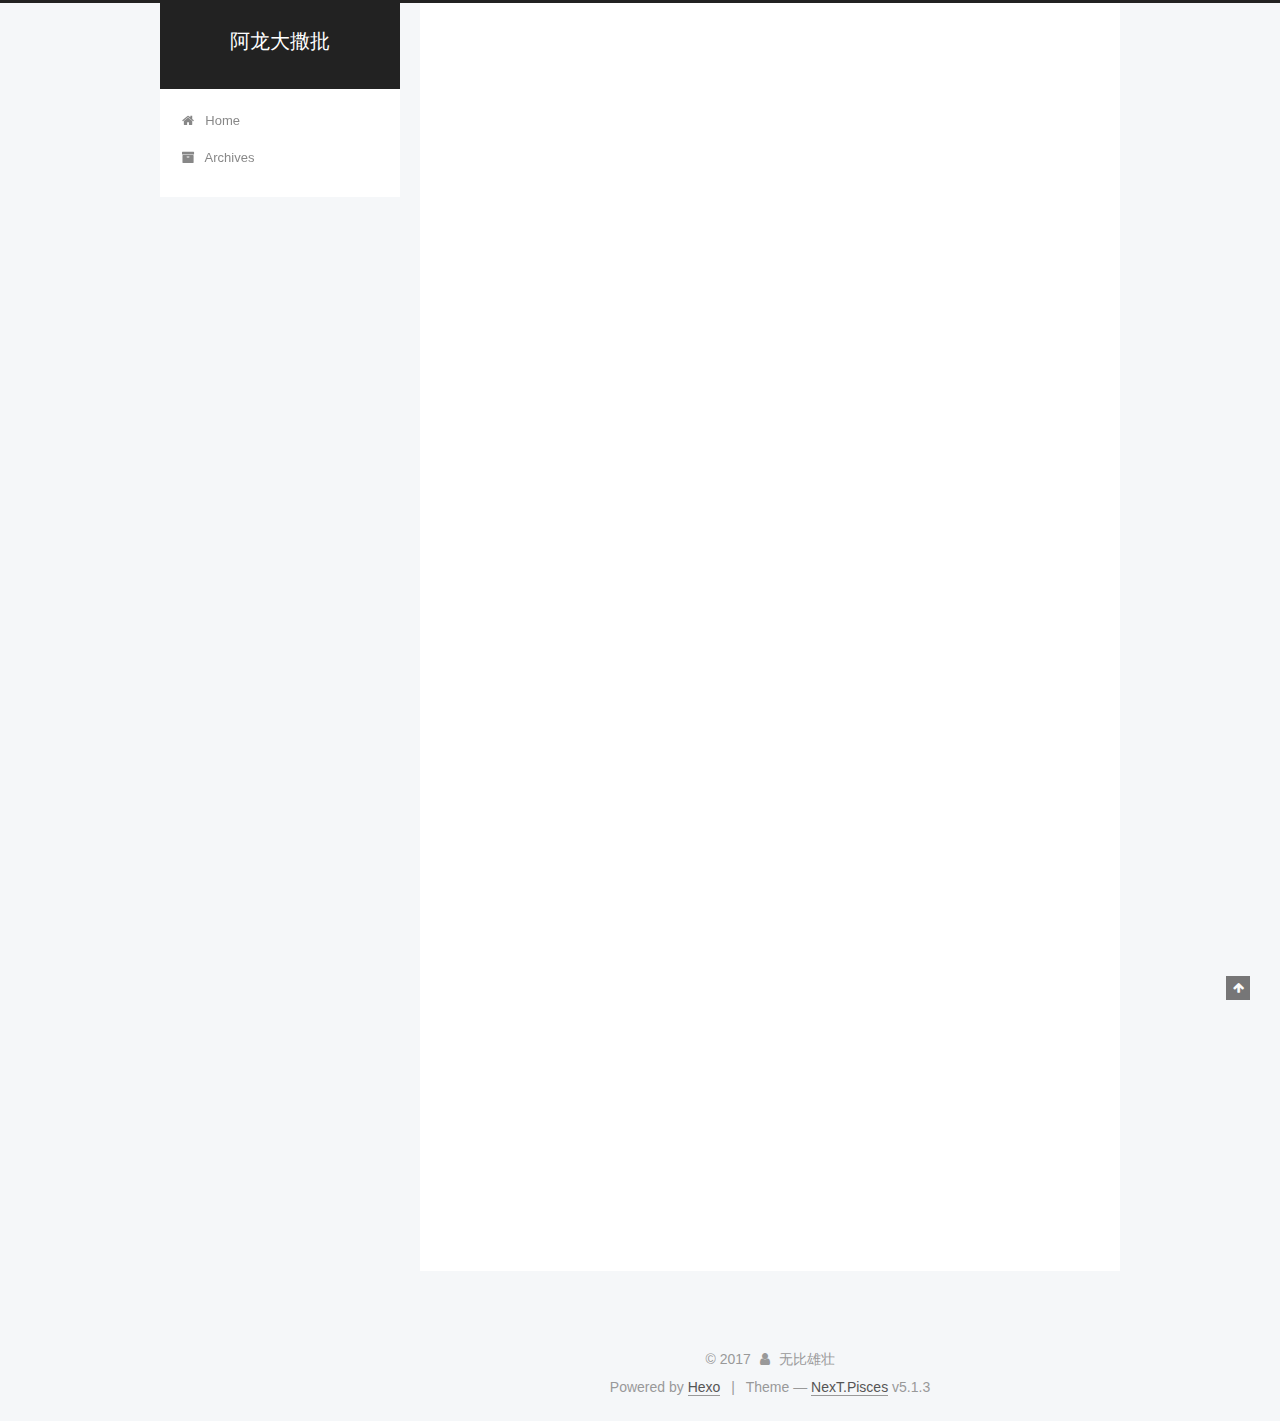
==== commit 73797ba8: "Site updated: 2017-12-27 00:51:36" ====
--- a/index.html
+++ b/index.html
@@ -5,7 +5,7 @@
   
 
 
-<html class="theme-next muse use-motion" lang="">
+<html class="theme-next pisces use-motion" lang="">
 <head>
   <meta charset="UTF-8"/>
 <meta http-equiv="X-UA-Compatible" content="IE=edge" />
@@ -92,7 +92,7 @@
   var NexT = window.NexT || {};
   var CONFIG = {
     root: '/',
-    scheme: 'Muse',
+    scheme: 'Pisces',
     version: '5.1.3',
     sidebar: {"position":"left","display":"post","offset":12,"b2t":false,"scrollpercent":false,"onmobile":false},
     fancybox: true,
@@ -181,7 +181,7 @@
             
               <i class="menu-item-icon fa fa-fw fa-home"></i> <br />
             
-            Startseite
+            Home
           </a>
         </li>
       
@@ -191,7 +191,7 @@
             
               <i class="menu-item-icon fa fa-fw fa-archive"></i> <br />
             
-            Archiv
+            Archives
           </a>
         </li>
       
@@ -257,7 +257,7 @@
                 <i class="fa fa-calendar-o"></i>
               </span>
               
-                <span class="post-meta-item-text">Veröffentlicht am</span>
+                <span class="post-meta-item-text">Posted on</span>
               
               <time title="Post created" itemprop="dateCreated datePublished" datetime="2017-12-26T23:47:38+08:00">
                 2017-12-26
@@ -376,7 +376,7 @@
                 <i class="fa fa-calendar-o"></i>
               </span>
               
-                <span class="post-meta-item-text">Veröffentlicht am</span>
+                <span class="post-meta-item-text">Posted on</span>
               
               <time title="Post created" itemprop="dateCreated datePublished" datetime="2017-12-26T23:42:00+08:00">
                 2017-12-26
@@ -509,7 +509,7 @@
                 <a href="/archives/">
               
                   <span class="site-state-item-count">2</span>
-                  <span class="site-state-item-name">Artikel</span>
+                  <span class="site-state-item-name">posts</span>
                 </a>
               </div>
             
@@ -561,7 +561,7 @@
 </div>
 
 
-  <div class="powered-by">Erstellt mit  <a class="theme-link" target="_blank" href="https://hexo.io">Hexo</a></div>
+  <div class="powered-by">Powered by <a class="theme-link" target="_blank" href="https://hexo.io">Hexo</a></div>
 
 
 
@@ -569,7 +569,7 @@
 
 
 
-  <div class="theme-info">Theme &mdash; <a class="theme-link" target="_blank" href="https://github.com/iissnan/hexo-theme-next">NexT.Muse</a> v5.1.3</div>
+  <div class="theme-info">Theme &mdash; <a class="theme-link" target="_blank" href="https://github.com/iissnan/hexo-theme-next">NexT.Pisces</a> v5.1.3</div>
 
 
 
@@ -669,6 +669,13 @@
   
   
 
+
+  <script type="text/javascript" src="/js/src/affix.js?v=5.1.3"></script>
+
+  <script type="text/javascript" src="/js/src/schemes/pisces.js?v=5.1.3"></script>
+
+
+
   
 
   
--- a/css/main.css
+++ b/css/main.css
@@ -189,7 +189,7 @@
   font-size: 14px;
   line-height: 2;
   color: #555;
-  background: #fff;
+  background: #f5f7f9;
 }
 @media (max-width: 767px) {
   body {
@@ -653,8 +653,8 @@
 @media (min-width: 992px) {
   .full-image.full-image.full-image {
     max-width: none;
-    width: 110%;
-    margin: 25px -5%;
+    width: 118%;
+    margin: 0 -9%;
   }
 }
 .blockquote-center,
@@ -940,11 +940,11 @@
   display: inline-block;
   padding: 0 20px;
   font-size: 14px;
-  color: #fff;
-  background: #222;
-  border: 2px solid #222;
+  color: #555;
+  background: #fff;
+  border: 2px solid #555;
   text-decoration: none;
-  border-radius: 0;
+  border-radius: 2px;
   transition-property: background-color;
   transition-duration: 0.2s;
   transition-timing-function: ease-in-out;
@@ -953,8 +953,8 @@
 }
 .btn:hover {
   border-color: #222;
-  color: #222;
-  background: #fff;
+  color: #fff;
+  background: #222;
 }
 .btn +.btn {
   margin: 0 0 8px 8px;
@@ -1066,7 +1066,7 @@
   width: 24px;
   background: #222;
   font-size: 12px;
-  opacity: 1;
+  opacity: 0.6;
   color: #fff;
   cursor: pointer;
   text-align: center;
@@ -1087,7 +1087,7 @@
   }
 }
 .back-to-top.back-to-top-on {
-  bottom: 19px;
+  bottom: 30px;
 }
 .header {
   background: transparent;
@@ -1136,7 +1136,7 @@
 .site-subtitle {
   margin-top: 10px;
   font-size: 13px;
-  color: #999;
+  color: #ddd;
 }
 .use-motion .brand {
   opacity: 0;
@@ -1209,7 +1209,8 @@
   transition-timing-function: ease-in-out;
   transition-delay: 0s;
 }
-.menu .menu-item a:hover {
+.menu .menu-item a:hover,
+.menu-item-active a {
   border-bottom-color: #222;
 }
 .menu .menu-item .fa {
@@ -1738,20 +1739,20 @@
   display: block;
   margin: 0 auto;
   padding: 2px;
-  max-width: 96px;
+  max-width: 120px;
   height: auto;
-  border: 2px solid #333;
+  border: 1px solid #eee;
 }
 .site-author-name {
-  margin: 5px 0 0;
+  margin: 0;
   text-align: center;
-  color: #f5f5f5;
-  font-weight: normal;
+  color: #222;
+  font-weight: 600;
 }
 .site-description {
-  margin-top: 5px;
+  margin-top: 0;
   text-align: center;
-  font-size: 14px;
+  font-size: 13px;
   color: #999;
 }
 .site-state {
@@ -1763,7 +1764,7 @@
 .site-state-item {
   display: inline-block;
   padding: 0 15px;
-  border-left: 1px solid #333;
+  border-left: 1px solid #eee;
 }
 .site-state-item:first-child {
   border-left: none;
@@ -1776,11 +1777,11 @@
   text-align: center;
   color: inherit;
   font-weight: 600;
-  font-size: 18px;
+  font-size: 16px;
 }
 .site-state-item-name {
   font-size: 13px;
-  color: inherit;
+  color: #999;
 }
 .feed-link {
   margin-top: 20px;
@@ -1822,7 +1823,7 @@
   width: 4px;
   height: 4px;
   border-radius: 50%;
-  background: #b3c6ff;
+  background: #3eede9;
 }
 .links-of-blogroll {
   font-size: 13px;
@@ -1860,7 +1861,7 @@
   color: #555;
 }
 .sidebar-nav li:hover {
-  color: #f5f5f5;
+  color: #fc6423;
 }
 .page-post-detail .sidebar-nav-toc {
   padding: 0 5px;
@@ -1869,11 +1870,11 @@
   margin-left: 10px;
 }
 .sidebar-nav .sidebar-nav-active {
-  color: #87daff;
-  border-bottom-color: #87daff;
+  color: #fc6423;
+  border-bottom-color: #fc6423;
 }
 .sidebar-nav .sidebar-nav-active:hover {
-  color: #87daff;
+  color: #fc6423;
 }
 .sidebar-panel {
   display: none;
@@ -1906,12 +1907,12 @@
   transition-timing-function: ease-in-out;
   transition-delay: 0s;
   transition-property: all;
-  color: #999;
-  border-bottom-color: #555;
+  color: #666;
+  border-bottom-color: #ccc;
 }
 .post-toc ol a:hover {
-  color: #ccc;
-  border-bottom-color: #ccc;
+  color: #000;
+  border-bottom-color: #000;
 }
 .post-toc .nav-item {
   overflow: hidden;
@@ -1932,14 +1933,14 @@
   display: block;
 }
 .post-toc .nav .active > a {
-  color: #87daff;
-  border-bottom-color: #87daff;
+  color: #fc6423;
+  border-bottom-color: #fc6423;
 }
 .post-toc .nav .active-current > a {
-  color: #87daff;
+  color: #fc6423;
 }
 .post-toc .nav .active-current > a:hover {
-  color: #87daff;
+  color: #fc6423;
 }
 .footer {
   font-size: 14px;
@@ -2344,6 +2345,16 @@
   transform: translate(-50%, -50%);
   color: #ccc;
 }
+@media (min-width: 768px) and (max-width: 991px) {
+  .busuanzi-count {
+    width: auto;
+  }
+}
+@media (max-width: 767px) {
+  .busuanzi-count {
+    width: auto;
+  }
+}
 .site-uv,
 .site-pv,
 .page-pv {
@@ -2579,83 +2590,404 @@
   }
 }
 .page-post-detail .sidebar-toggle-line {
-  background: #87daff;
+  background: #fc6423;
 }
 .page-post-detail .comments {
   overflow: hidden;
 }
-@media (max-width: 767px) {
-  .header-inner,
-  .container .main-inner,
+.header {
+  position: relative;
+  margin: 0 auto;
+  width: 960px;
+}
+@media (min-width: 768px) and (max-width: 991px) {
+  .header {
+    width: auto;
+  }
+}
+@media (max-width: 767px) {
+  .header {
+    width: auto;
+  }
+}
+.header-inner {
+  position: absolute;
+  top: 0;
+  overflow: hidden;
+  padding: 0;
+  width: 240px;
+  background: #fff;
+  box-shadow: initial;
+  border-radius: initial;
+}
+@media (min-width: 1600px) {
+  .container .header-inner {
+    width: 240px;
+  }
+}
+@media (min-width: 768px) and (max-width: 991px) {
+  .header-inner {
+    position: relative;
+    width: auto;
+    border-radius: initial;
+  }
+}
+@media (max-width: 767px) {
+  .header-inner {
+    position: relative;
+    width: auto;
+    border-radius: initial;
+  }
+}
+.main:before,
+.main:after {
+  content: " ";
+  display: table;
+}
+.main:after {
+  clear: both;
+}
+@media (min-width: 768px) and (max-width: 991px) {
+  .main {
+    padding-bottom: 100px;
+  }
+}
+@media (max-width: 767px) {
+  .main {
+    padding-bottom: 100px;
+  }
+}
+.container .main-inner {
+  width: 960px;
+}
+@media (min-width: 768px) and (max-width: 991px) {
+  .container .main-inner {
+    width: auto;
+  }
+}
+@media (max-width: 767px) {
+  .container .main-inner {
+    width: auto;
+  }
+}
+.content-wrap {
+  float: right;
+  box-sizing: border-box;
+  padding: 40px;
+  width: 700px;
+  background: #fff;
+  min-height: 700px;
+  box-shadow: initial;
+  border-radius: initial;
+}
+@media (min-width: 768px) and (max-width: 991px) {
+  .content-wrap {
+    width: 100%;
+    padding: 20px;
+    border-radius: initial;
+  }
+}
+@media (max-width: 767px) {
+  .content-wrap {
+    width: 100%;
+    padding: 20px;
+    min-height: auto;
+    border-radius: initial;
+  }
+}
+.sidebar {
+  position: static;
+  float: left;
+  margin-top: 300px;
+  width: 240px;
+  background: #f5f7f9;
+  box-shadow: none;
+}
+@media (min-width: 768px) and (max-width: 991px) {
+  .sidebar {
+    display: none;
+  }
+}
+@media (max-width: 767px) {
+  .sidebar {
+    display: none;
+  }
+}
+.sidebar-toggle {
+  display: none;
+}
+.footer-inner {
+  width: 960px;
+  padding-left: 260px;
+}
+@media (min-width: 768px) and (max-width: 991px) {
   .footer-inner {
     width: auto;
-  }
-}
-embed {
-  display: block;
-  margin: 0px auto 25px auto;
-}
-.custom-logo .site-meta-headline {
-  text-align: center;
-}
-.custom-logo .brand {
+    padding-left: 0 !important;
+    padding-right: 0 !important;
+  }
+}
+@media (max-width: 767px) {
+  .footer-inner {
+    width: auto;
+    padding-left: 0 !important;
+    padding-right: 0 !important;
+  }
+}
+.sidebar-position-right .header-inner {
+  right: 0;
+}
+.sidebar-position-right .content-wrap {
+  float: left;
+}
+.sidebar-position-right .sidebar {
+  float: right;
+}
+.sidebar-position-right .footer-inner {
+  padding-left: 0;
+  padding-right: 260px;
+}
+.site-brand-wrapper {
+  position: relative;
+}
+.site-meta {
+  padding: 20px 0;
+  color: #fff;
+  background: #222;
+}
+@media (min-width: 768px) and (max-width: 991px) {
+  .site-meta {
+    box-shadow: 0 0 16px rgba(0,0,0,0.5);
+  }
+}
+@media (max-width: 767px) {
+  .site-meta {
+    box-shadow: 0 0 16px rgba(0,0,0,0.5);
+  }
+}
+.brand {
+  padding: 0;
   background: none;
 }
-.custom-logo .site-title {
-  margin: 10px auto 0;
-  font-size: 24px;
-  color: #222;
-}
-.custom-logo .site-title a {
-  border: none;
-}
-.custom-logo-image {
-  margin: 0 auto;
-  padding: 5px;
-  max-width: 150px;
-  background: #fff;
-}
-@media (max-width: 767px) {
-  .site-nav {
-    position: absolute;
-    left: 0;
-    top: 52px;
-    margin: 0;
-    width: 100%;
-    padding: 0;
-    background: #fff;
-    border-bottom: 1px solid #ddd;
-    z-index: 1050;
-  }
-}
-@media (max-width: 767px) {
-  .menu {
-    text-align: left;
-  }
-}
-@media (max-width: 767px) {
-  .menu .menu-item {
-    display: block;
-    margin: 0 10px;
-    vertical-align: top;
-  }
-}
-@media (max-width: 767px) {
-  .menu .menu-item br {
-    display: none;
-  }
-}
-@media (max-width: 767px) {
-  .menu .menu-item a {
-    padding: 5px 10px;
-  }
-}
-.menu .menu-item .fa {
-  margin-right: 0;
+.brand:hover {
+  color: #fff;
+}
+.site-subtitle {
+  margin: 10px 10px 0;
+  font-weight: initial;
 }
 .site-search form {
   display: none;
 }
+.site-nav {
+  border-top: none;
+}
+@media (min-width: 768px) and (max-width: 991px) {
+  .site-nav {
+    display: none !important;
+  }
+}
+@media (min-width: 768px) and (max-width: 991px) {
+  .site-nav-on {
+    display: block !important;
+  }
+}
+.menu .menu-item {
+  display: block;
+  margin: 0;
+}
+.menu .menu-item a {
+  position: relative;
+  box-sizing: border-box;
+  padding: 5px 20px;
+  text-align: left;
+  line-height: inherit;
+  transition-property: background-color;
+  transition-duration: 0.2s;
+  transition-timing-function: ease-in-out;
+  transition-delay: 0s;
+}
+.menu .menu-item a:hover,
+.menu-item-active a {
+  background: #f9f9f9;
+  border-bottom-color: #fff;
+}
+.menu .menu-item br {
+  display: none;
+}
+.menu-item-active a:after {
+  content: " ";
+  position: absolute;
+  top: 50%;
+  margin-top: -3px;
+  right: 15px;
+  width: 6px;
+  height: 6px;
+  border-radius: 50%;
+  background-color: #bbb;
+}
+.btn-bar {
+  background-color: #fff;
+}
+.site-nav-toggle {
+  left: 20px;
+  top: 50%;
+  -webkit-transform: translateY(-50%);
+  -webkit-transform: translateY(-50%);
+  -moz-transform: translateY(-50%);
+  -ms-transform: translateY(-50%);
+  -o-transform: translateY(-50%);
+  transform: translateY(-50%);
+}
+@media (min-width: 768px) and (max-width: 991px) {
+  .site-nav-toggle {
+    display: block;
+  }
+}
+.use-motion .sidebar .motion-element {
+  opacity: 1;
+}
+.sidebar {
+  margin-left: -100%;
+  right: auto;
+  bottom: auto;
+  -webkit-transform: none;
+}
+.sidebar-inner {
+  box-sizing: border-box;
+  width: 240px;
+  color: #555;
+  background: #fff;
+  box-shadow: initial;
+  border-radius: initial;
+  opacity: 0;
+}
+.sidebar-inner.affix {
+  position: fixed;
+  top: 12px;
+}
+.sidebar-inner.affix-bottom {
+  position: absolute;
+}
+.site-overview {
+  margin: 0 2px;
+  text-align: left;
+}
+.site-author:before,
+.site-author:after {
+  content: " ";
+  display: table;
+}
+.site-author:after {
+  clear: both;
+}
+.sidebar a {
+  color: #555;
+}
+.sidebar a:hover {
+  color: #222;
+}
+.site-state-item {
+  padding: 0 10px;
+}
+.links-of-author-item a:before {
+  display: none;
+}
+.links-of-author-item a {
+  border-bottom: none;
+  text-decoration: underline;
+}
+.feed-link {
+  border-top: 1px dotted #ccc;
+  border-bottom: 1px dotted #ccc;
+  text-align: center;
+}
+.feed-link a {
+  display: block;
+  color: #fc6423;
+  border: none;
+}
+.feed-link a:hover {
+  background: none;
+  color: #e34603;
+}
+.feed-link a:hover i {
+  color: #e34603;
+}
+.links-of-author {
+  display: flex;
+  flex-wrap: wrap;
+  justify-content: center;
+}
+.links-of-author-item {
+  margin: 5px 0 0;
+  width: 50%;
+}
+.links-of-author-item a {
+  max-width: 216px;
+  box-sizing: border-box;
+  display: inline-block;
+  margin-right: 0;
+  margin-bottom: 0;
+  padding: 0 5px;
+  overflow: hidden;
+  white-space: nowrap;
+  text-overflow: ellipsis;
+}
+.links-of-author-item a {
+  display: block;
+  text-decoration: none;
+}
+.links-of-author-item a:hover {
+  border-radius: 4px;
+  background: #eee;
+}
+.links-of-author-item .fa {
+  margin-right: 2px;
+  font-size: 16px;
+}
+.links-of-author-item .fa-globe {
+  font-size: 15px;
+}
+.links-of-blogroll {
+  text-align: center;
+  margin-top: 20px;
+  padding: 3px 0 0;
+  border-top: 1px dotted #ccc;
+}
+.links-of-blogroll-title {
+  margin-top: 0;
+}
+.links-of-blogroll-item {
+  padding: 0;
+}
+.links-of-blogroll-inline:before,
+.links-of-blogroll-inline:after {
+  content: " ";
+  display: table;
+}
+.links-of-blogroll-inline:after {
+  clear: both;
+}
 .links-of-blogroll-inline .links-of-blogroll-item {
-  display: inline-block;
-}
+  margin: 5px 0 0;
+  width: 50%;
+  display: inline-block;
+  width: unset;
+}
+.links-of-blogroll-inline .links-of-blogroll-item a {
+  max-width: 216px;
+  box-sizing: border-box;
+  display: inline-block;
+  margin-right: 0;
+  margin-bottom: 0;
+  padding: 0 5px;
+  overflow: hidden;
+  white-space: nowrap;
+  text-overflow: ellipsis;
+}
+@media (max-width: 767px) {
+  .post-body {
+    text-align: justify;
+  }
+}
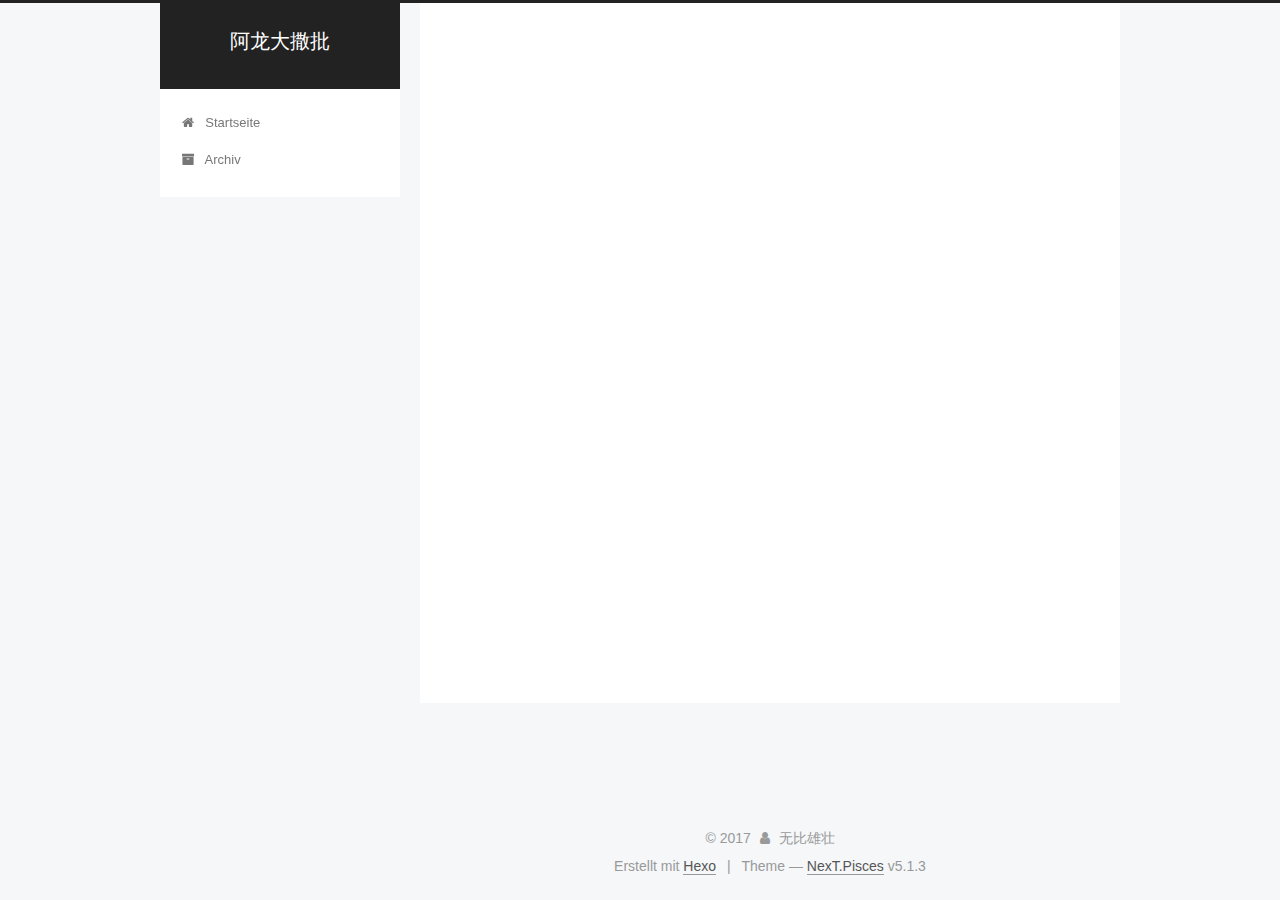
==== commit d0246d9d: "Site updated: 2017-12-27 00:57:34" ====
--- a/index.html
+++ b/index.html
@@ -181,7 +181,7 @@
             
               <i class="menu-item-icon fa fa-fw fa-home"></i> <br />
             
-            Home
+            Startseite
           </a>
         </li>
       
@@ -191,7 +191,7 @@
             
               <i class="menu-item-icon fa fa-fw fa-archive"></i> <br />
             
-            Archives
+            Archiv
           </a>
         </li>
       
@@ -257,7 +257,7 @@
                 <i class="fa fa-calendar-o"></i>
               </span>
               
-                <span class="post-meta-item-text">Posted on</span>
+                <span class="post-meta-item-text">Veröffentlicht am</span>
               
               <time title="Post created" itemprop="dateCreated datePublished" datetime="2017-12-26T23:47:38+08:00">
                 2017-12-26
@@ -300,134 +300,6 @@
         
           
             
-          
-        
-      
-    </div>
-    
-    
-    
-
-    
-
-    
-
-    
-
-    <footer class="post-footer">
-      
-
-      
-
-      
-
-      
-      
-        <div class="post-eof"></div>
-      
-    </footer>
-  </div>
-  
-  
-  
-  </article>
-
-
-    
-      
-
-  
-
-  
-  
-  
-
-  <article class="post post-type-normal" itemscope itemtype="http://schema.org/Article">
-  
-  
-  
-  <div class="post-block">
-    <link itemprop="mainEntityOfPage" href="http://yoursite.com/2017/12/26/hello-world/">
-
-    <span hidden itemprop="author" itemscope itemtype="http://schema.org/Person">
-      <meta itemprop="name" content="无比雄壮">
-      <meta itemprop="description" content="">
-      <meta itemprop="image" content="/images/avatar.gif">
-    </span>
-
-    <span hidden itemprop="publisher" itemscope itemtype="http://schema.org/Organization">
-      <meta itemprop="name" content="阿龙大撒批">
-    </span>
-
-    
-      <header class="post-header">
-
-        
-        
-          <h1 class="post-title" itemprop="name headline">
-                
-                <a class="post-title-link" href="/2017/12/26/hello-world/" itemprop="url">Hello World</a></h1>
-        
-
-        <div class="post-meta">
-          <span class="post-time">
-            
-              <span class="post-meta-item-icon">
-                <i class="fa fa-calendar-o"></i>
-              </span>
-              
-                <span class="post-meta-item-text">Posted on</span>
-              
-              <time title="Post created" itemprop="dateCreated datePublished" datetime="2017-12-26T23:42:00+08:00">
-                2017-12-26
-              </time>
-            
-
-            
-
-            
-          </span>
-
-          
-
-          
-            
-          
-
-          
-          
-
-          
-
-          
-
-          
-
-        </div>
-      </header>
-    
-
-    
-    
-    
-    <div class="post-body" itemprop="articleBody">
-
-      
-      
-
-      
-        
-          
-            <p>Welcome to <a href="https://hexo.io/" target="_blank" rel="noopener">Hexo</a>! This is your very first post. Check <a href="https://hexo.io/docs/" target="_blank" rel="noopener">documentation</a> for more info. If you get any problems when using Hexo, you can find the answer in <a href="https://hexo.io/docs/troubleshooting.html" target="_blank" rel="noopener">troubleshooting</a> or you can ask me on <a href="https://github.com/hexojs/hexo/issues" target="_blank" rel="noopener">GitHub</a>.</p>
-<h2 id="Quick-Start"><a href="#Quick-Start" class="headerlink" title="Quick Start"></a>Quick Start</h2><h3 id="Create-a-new-post"><a href="#Create-a-new-post" class="headerlink" title="Create a new post"></a>Create a new post</h3><figure class="highlight bash"><table><tr><td class="gutter"><pre><span class="line">1</span><br></pre></td><td class="code"><pre><span class="line">$ hexo new <span class="string">"My New Post"</span></span><br></pre></td></tr></table></figure>
-<p>More info: <a href="https://hexo.io/docs/writing.html" target="_blank" rel="noopener">Writing</a></p>
-<h3 id="Run-server"><a href="#Run-server" class="headerlink" title="Run server"></a>Run server</h3><figure class="highlight bash"><table><tr><td class="gutter"><pre><span class="line">1</span><br></pre></td><td class="code"><pre><span class="line">$ hexo server</span><br></pre></td></tr></table></figure>
-<p>More info: <a href="https://hexo.io/docs/server.html" target="_blank" rel="noopener">Server</a></p>
-<h3 id="Generate-static-files"><a href="#Generate-static-files" class="headerlink" title="Generate static files"></a>Generate static files</h3><figure class="highlight bash"><table><tr><td class="gutter"><pre><span class="line">1</span><br></pre></td><td class="code"><pre><span class="line">$ hexo generate</span><br></pre></td></tr></table></figure>
-<p>More info: <a href="https://hexo.io/docs/generating.html" target="_blank" rel="noopener">Generating</a></p>
-<h3 id="Deploy-to-remote-sites"><a href="#Deploy-to-remote-sites" class="headerlink" title="Deploy to remote sites"></a>Deploy to remote sites</h3><figure class="highlight bash"><table><tr><td class="gutter"><pre><span class="line">1</span><br></pre></td><td class="code"><pre><span class="line">$ hexo deploy</span><br></pre></td></tr></table></figure>
-<p>More info: <a href="https://hexo.io/docs/deployment.html" target="_blank" rel="noopener">Deployment</a></p>
-
           
         
       
@@ -508,8 +380,8 @@
               
                 <a href="/archives/">
               
-                  <span class="site-state-item-count">2</span>
-                  <span class="site-state-item-name">posts</span>
+                  <span class="site-state-item-count">1</span>
+                  <span class="site-state-item-name">Artikel</span>
                 </a>
               </div>
             
@@ -561,7 +433,7 @@
 </div>
 
 
-  <div class="powered-by">Powered by <a class="theme-link" target="_blank" href="https://hexo.io">Hexo</a></div>
+  <div class="powered-by">Erstellt mit  <a class="theme-link" target="_blank" href="https://hexo.io">Hexo</a></div>
 
 
 
--- a/css/main.css
+++ b/css/main.css
@@ -1823,7 +1823,7 @@
   width: 4px;
   height: 4px;
   border-radius: 50%;
-  background: #3eede9;
+  background: #90e76f;
 }
 .links-of-blogroll {
   font-size: 13px;
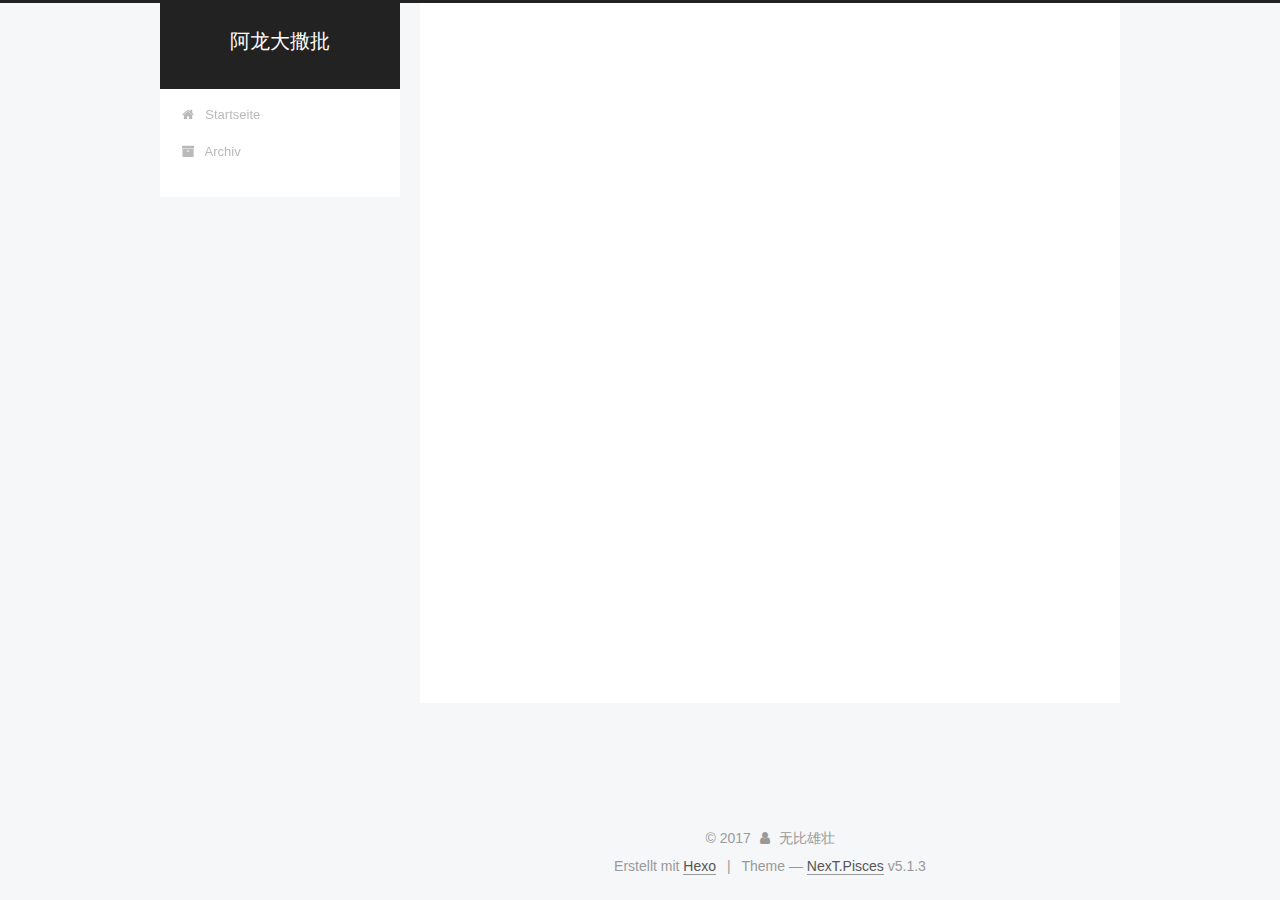
==== commit 1142f531: "Site updated: 2017-12-27 01:01:58" ====
--- a/index.html
+++ b/index.html
@@ -247,7 +247,7 @@
         
           <h1 class="post-title" itemprop="name headline">
                 
-                <a class="post-title-link" href="/2017/12/26/hello-my-site/" itemprop="url">hello_my_site</a></h1>
+                <a class="post-title-link" href="/2017/12/26/hello-my-site/" itemprop="url">阿龙大撒批</a></h1>
         
 
         <div class="post-meta">
@@ -299,7 +299,9 @@
       
         
           
-            
+            <p>建好了一个站，但不知道写点啥。那么就如题吧：</p>
+<h1 id="阿龙大撒批"><a href="#阿龙大撒批" class="headerlink" title="阿龙大撒批"></a>阿龙大撒批</h1><p>啦啦啦</p>
+
           
         
       
--- a/css/main.css
+++ b/css/main.css
@@ -1823,7 +1823,7 @@
   width: 4px;
   height: 4px;
   border-radius: 50%;
-  background: #90e76f;
+  background: #db6500;
 }
 .links-of-blogroll {
   font-size: 13px;
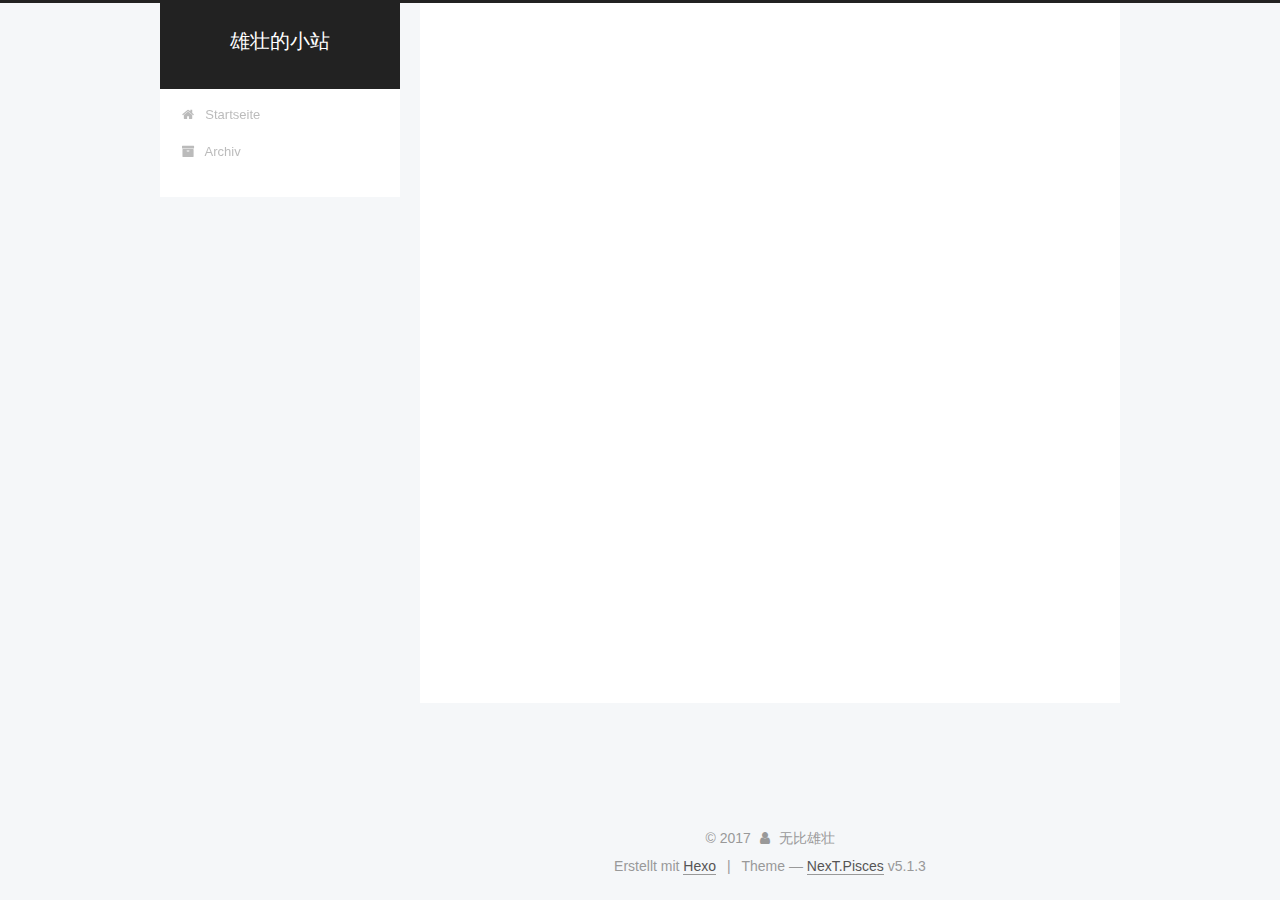
==== commit 3acb795c: "Site updated: 2017-12-27 01:03:01" ====
--- a/index.html
+++ b/index.html
@@ -80,11 +80,11 @@
 
 
 <meta property="og:type" content="website">
-<meta property="og:title" content="阿龙大撒批">
+<meta property="og:title" content="雄壮的小站">
 <meta property="og:url" content="http://yoursite.com/index.html">
-<meta property="og:site_name" content="阿龙大撒批">
+<meta property="og:site_name" content="雄壮的小站">
 <meta name="twitter:card" content="summary">
-<meta name="twitter:title" content="阿龙大撒批">
+<meta name="twitter:title" content="雄壮的小站">
 
 
 
@@ -120,7 +120,7 @@
 
 
 
-  <title>阿龙大撒批</title>
+  <title>雄壮的小站</title>
   
 
 
@@ -151,7 +151,7 @@
     <div class="custom-logo-site-title">
       <a href="/"  class="brand" rel="start">
         <span class="logo-line-before"><i></i></span>
-        <span class="site-title">阿龙大撒批</span>
+        <span class="site-title">雄壮的小站</span>
         <span class="logo-line-after"><i></i></span>
       </a>
     </div>
@@ -237,7 +237,7 @@
     </span>
 
     <span hidden itemprop="publisher" itemscope itemtype="http://schema.org/Organization">
-      <meta itemprop="name" content="阿龙大撒批">
+      <meta itemprop="name" content="雄壮的小站">
     </span>
 
     
--- a/css/main.css
+++ b/css/main.css
@@ -1823,7 +1823,7 @@
   width: 4px;
   height: 4px;
   border-radius: 50%;
-  background: #db6500;
+  background: #ff6ff6;
 }
 .links-of-blogroll {
   font-size: 13px;
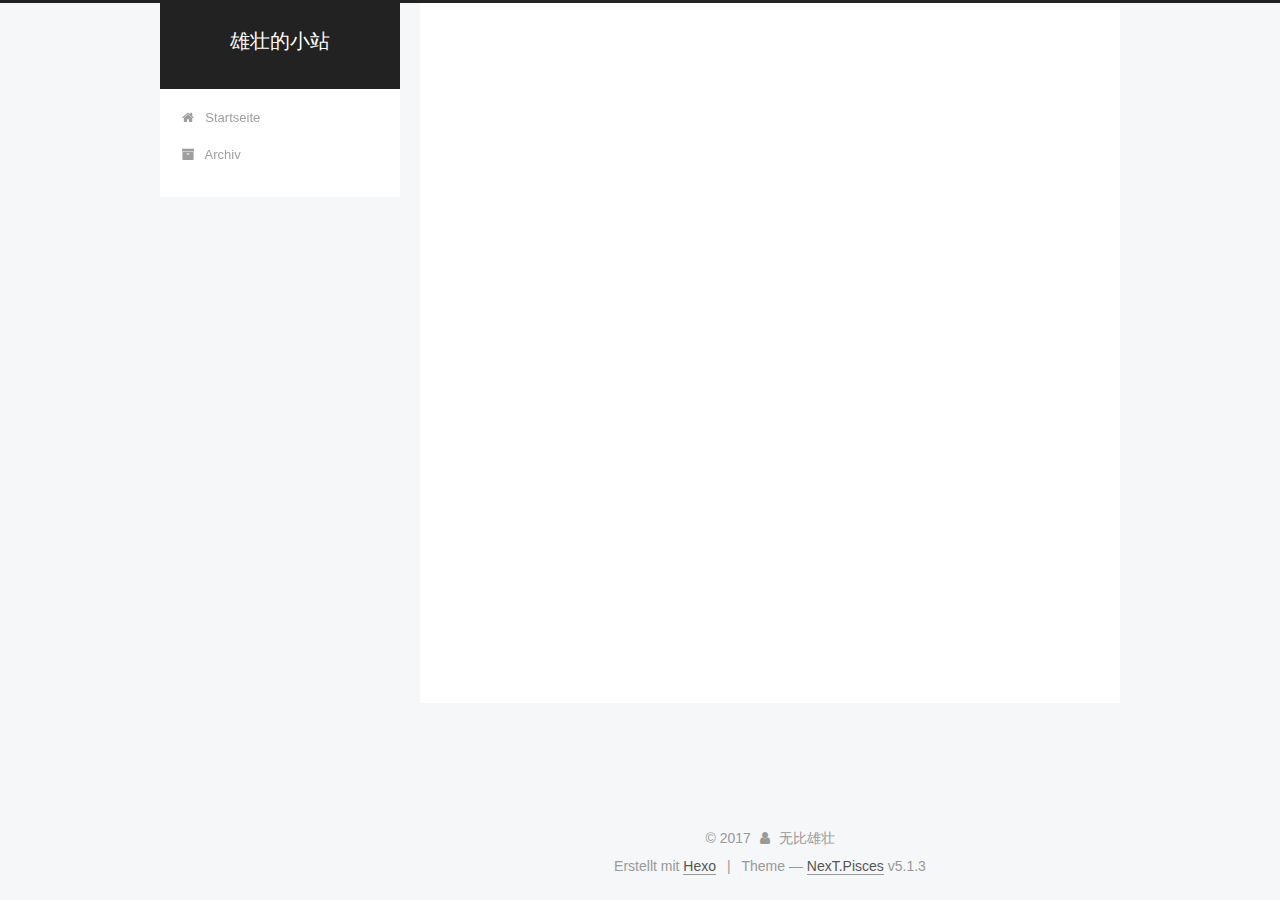
==== commit 3df4d51d: "Site updated: 2017-12-27 01:04:45" ====
--- a/index.html
+++ b/index.html
@@ -247,7 +247,7 @@
         
           <h1 class="post-title" itemprop="name headline">
                 
-                <a class="post-title-link" href="/2017/12/26/hello-my-site/" itemprop="url">阿龙大撒批</a></h1>
+                <a class="post-title-link" href="/2017/12/26/hello-my-site/" itemprop="url">随便写写</a></h1>
         
 
         <div class="post-meta">
--- a/css/main.css
+++ b/css/main.css
@@ -1823,7 +1823,7 @@
   width: 4px;
   height: 4px;
   border-radius: 50%;
-  background: #ff6ff6;
+  background: #7f30ff;
 }
 .links-of-blogroll {
   font-size: 13px;
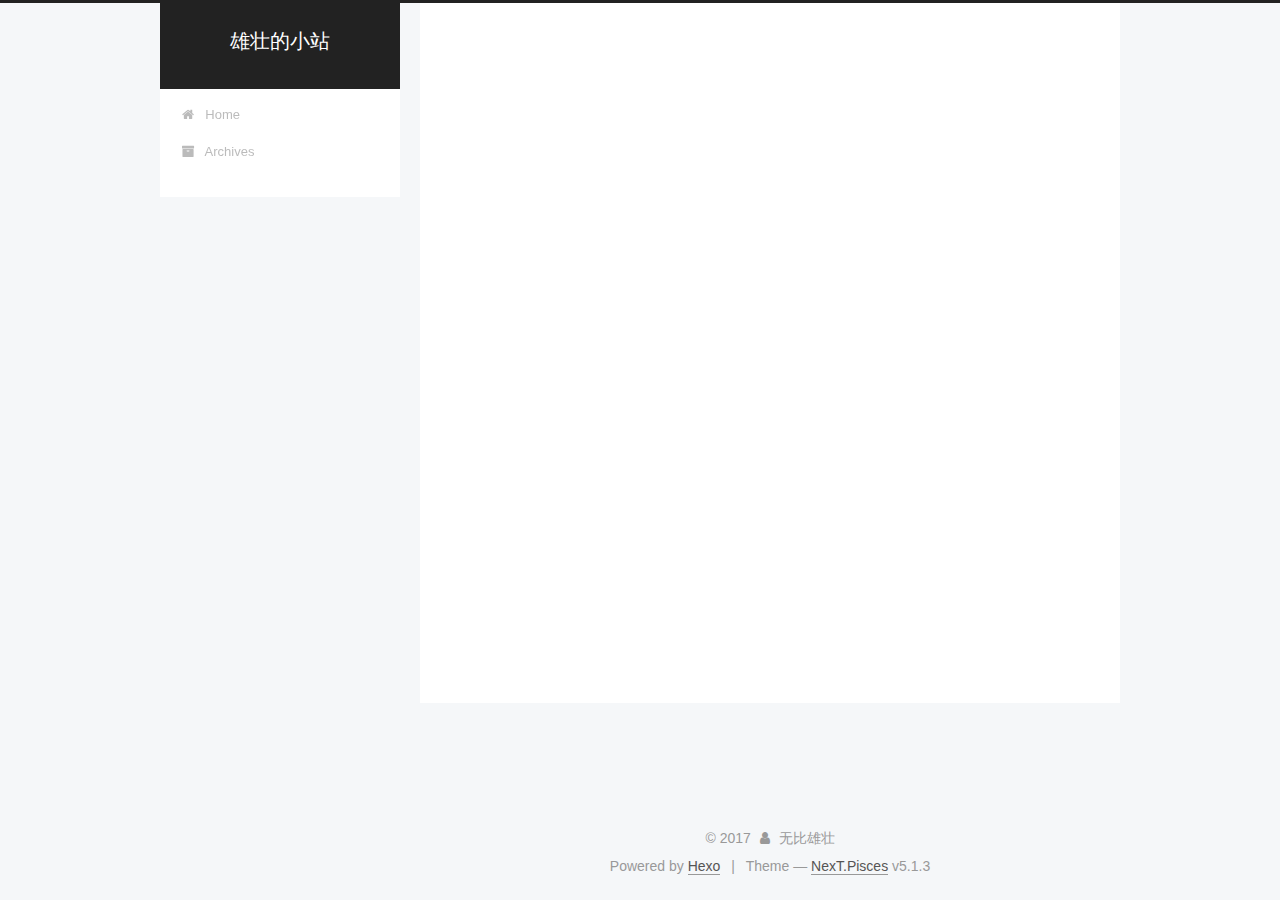
==== commit d8edd2cb: "Site updated: 2017-12-27 22:48:22" ====
--- a/index.html
+++ b/index.html
@@ -5,7 +5,7 @@
   
 
 
-<html class="theme-next pisces use-motion" lang="">
+<html class="theme-next pisces use-motion" lang="en">
 <head>
   <meta charset="UTF-8"/>
 <meta http-equiv="X-UA-Compatible" content="IE=edge" />
@@ -83,6 +83,7 @@
 <meta property="og:title" content="雄壮的小站">
 <meta property="og:url" content="http://yoursite.com/index.html">
 <meta property="og:site_name" content="雄壮的小站">
+<meta property="og:locale" content="en">
 <meta name="twitter:card" content="summary">
 <meta name="twitter:title" content="雄壮的小站">
 
@@ -132,7 +133,7 @@
 
 </head>
 
-<body itemscope itemtype="http://schema.org/WebPage" lang="">
+<body itemscope itemtype="http://schema.org/WebPage" lang="en">
 
   
   
@@ -181,7 +182,7 @@
             
               <i class="menu-item-icon fa fa-fw fa-home"></i> <br />
             
-            Startseite
+            Home
           </a>
         </li>
       
@@ -191,7 +192,7 @@
             
               <i class="menu-item-icon fa fa-fw fa-archive"></i> <br />
             
-            Archiv
+            Archives
           </a>
         </li>
       
@@ -257,7 +258,7 @@
                 <i class="fa fa-calendar-o"></i>
               </span>
               
-                <span class="post-meta-item-text">Veröffentlicht am</span>
+                <span class="post-meta-item-text">Posted on</span>
               
               <time title="Post created" itemprop="dateCreated datePublished" datetime="2017-12-26T23:47:38+08:00">
                 2017-12-26
@@ -299,7 +300,7 @@
       
         
           
-            <p>建好了一个站，但不知道写点啥。那么就如题吧：</p>
+            <p>建好了一个站，但不知道写点啥。那么就老样子吧：</p>
 <h1 id="阿龙大撒批"><a href="#阿龙大撒批" class="headerlink" title="阿龙大撒批"></a>阿龙大撒批</h1><p>啦啦啦</p>
 
           
@@ -383,7 +384,7 @@
                 <a href="/archives/">
               
                   <span class="site-state-item-count">1</span>
-                  <span class="site-state-item-name">Artikel</span>
+                  <span class="site-state-item-name">posts</span>
                 </a>
               </div>
             
@@ -435,7 +436,7 @@
 </div>
 
 
-  <div class="powered-by">Erstellt mit  <a class="theme-link" target="_blank" href="https://hexo.io">Hexo</a></div>
+  <div class="powered-by">Powered by <a class="theme-link" target="_blank" href="https://hexo.io">Hexo</a></div>
 
 
 
--- a/css/main.css
+++ b/css/main.css
@@ -1823,7 +1823,7 @@
   width: 4px;
   height: 4px;
   border-radius: 50%;
-  background: #7f30ff;
+  background: #ffd1ff;
 }
 .links-of-blogroll {
   font-size: 13px;
